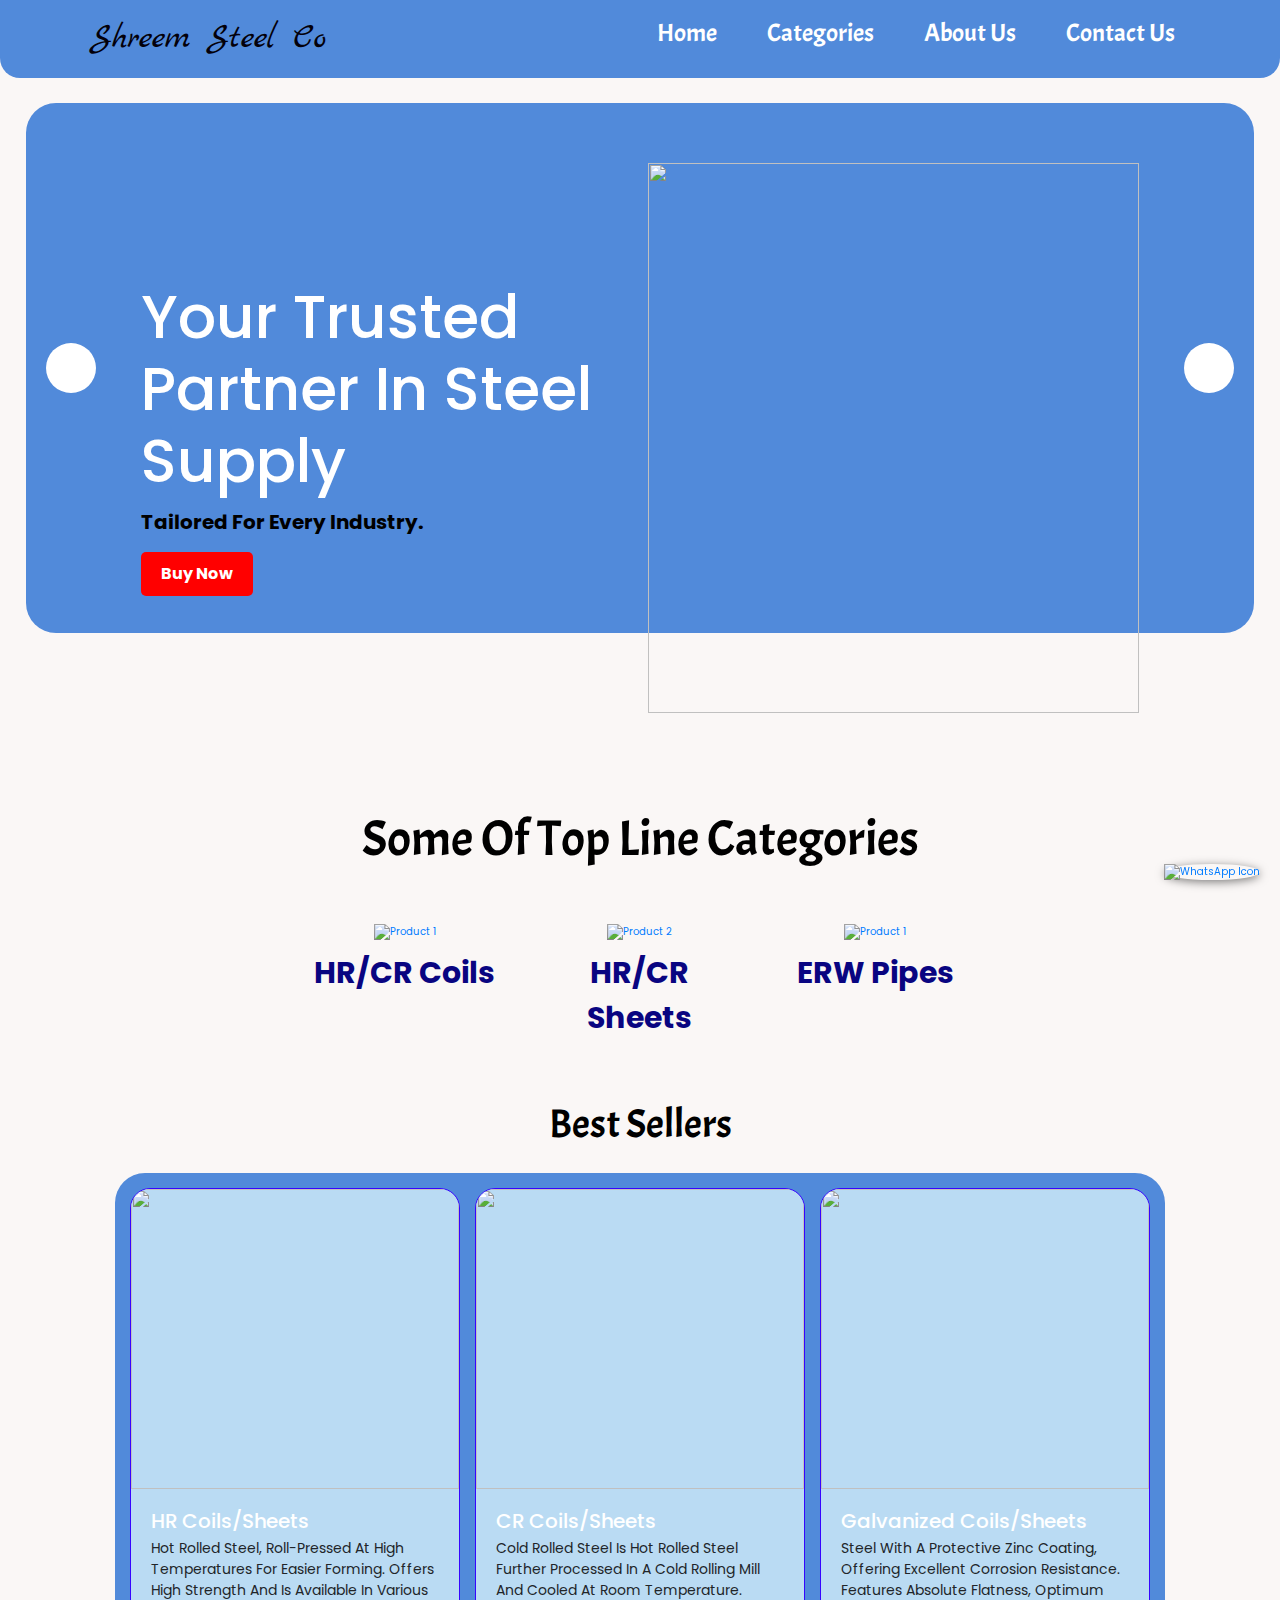
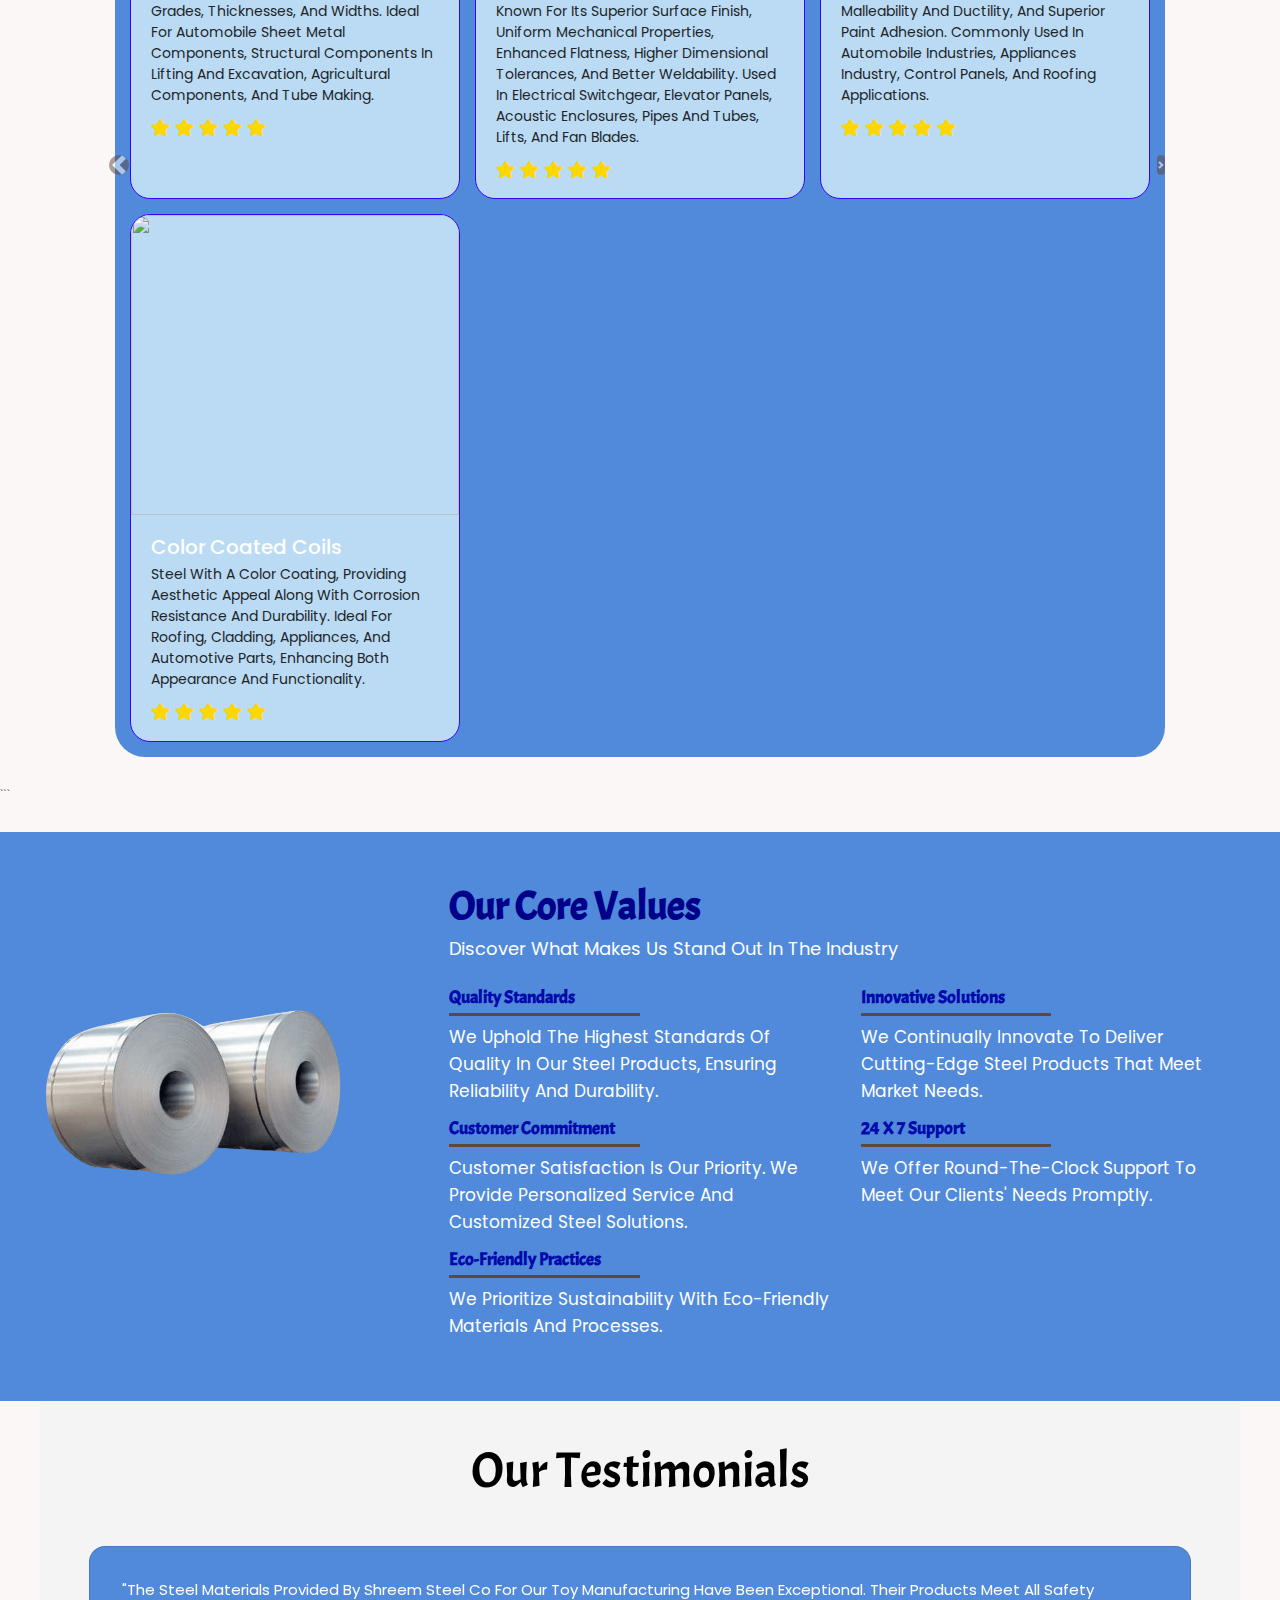
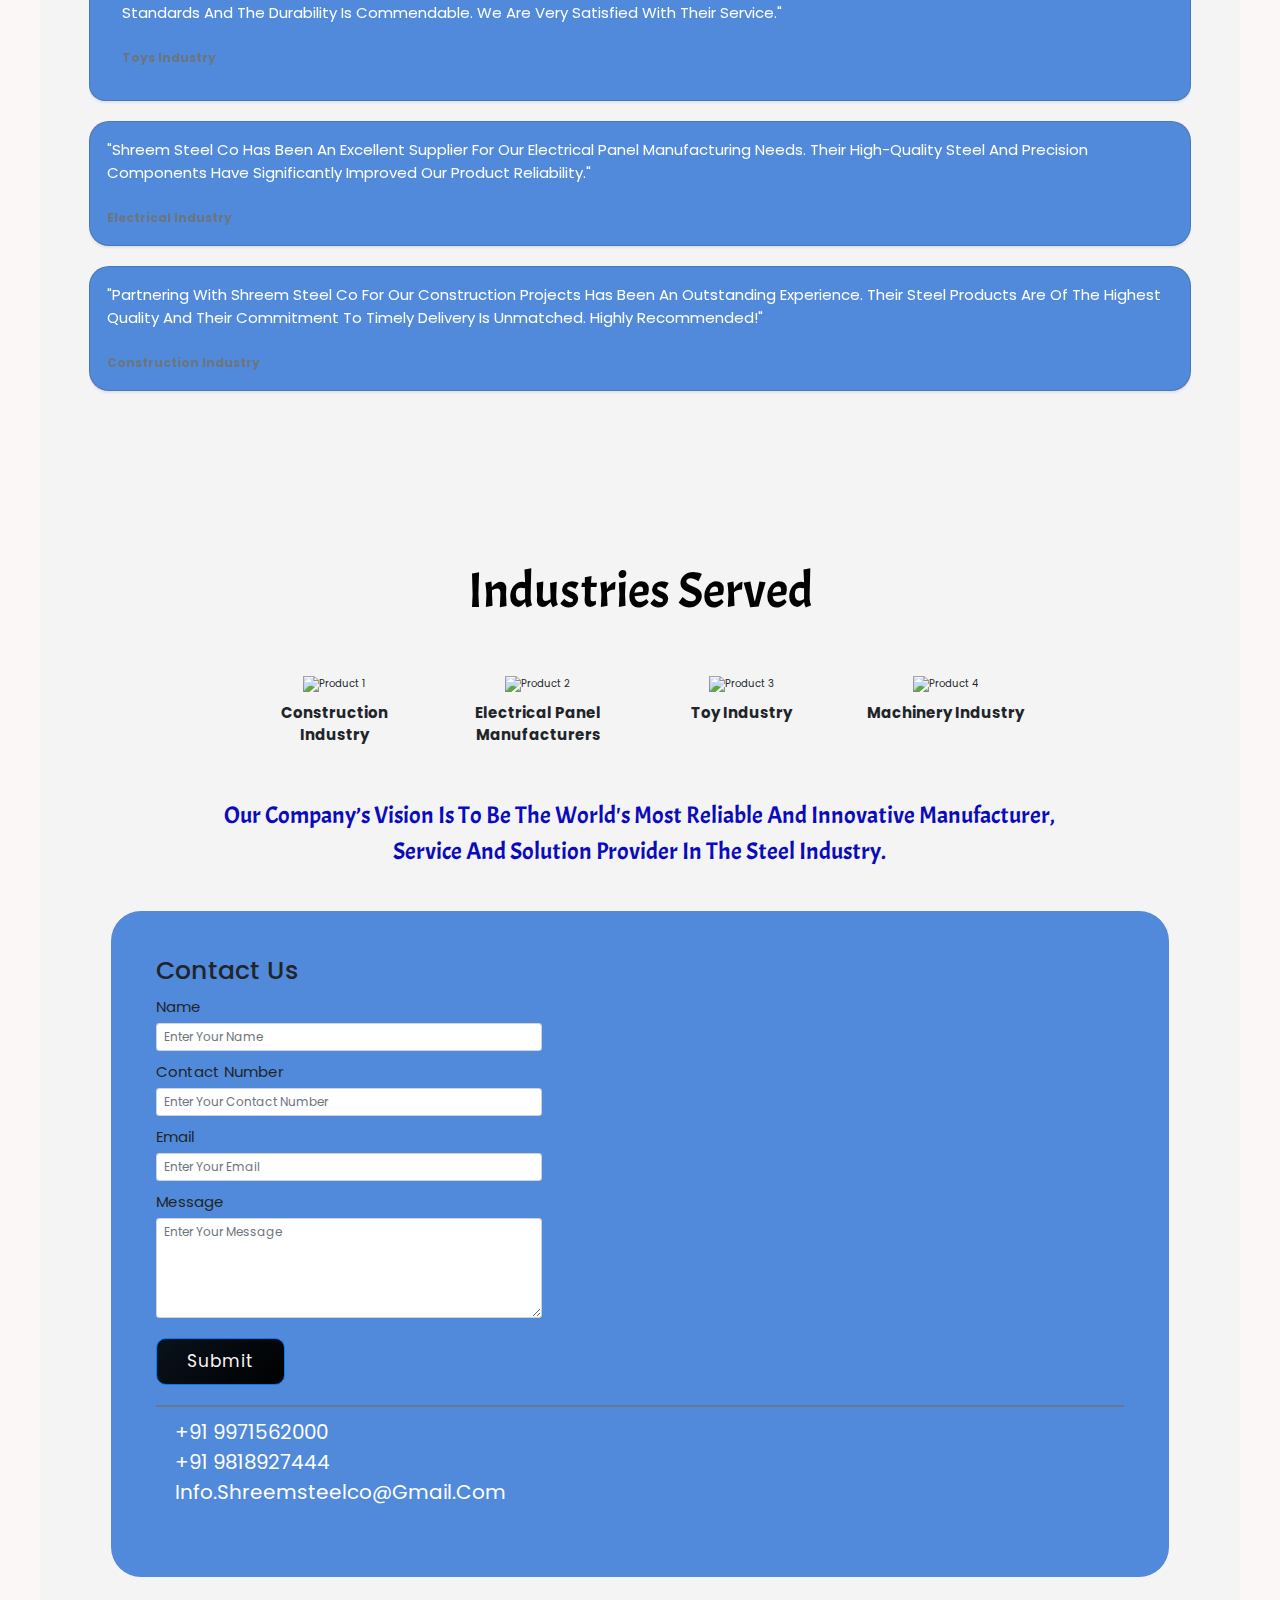
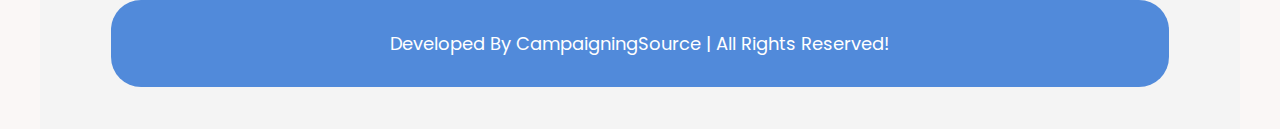
==== index.html @ aceac2ea "mostly" ====
<!DOCTYPE html>
<html lang="en">

<head>
    <meta charset="UTF-8">
    <meta http-equiv="X-UA-Compatible" content="IE=edge">
    <meta name="viewport" content="width=device-width, initial-scale=1.0">
    <title> Shreem Steel Co
    </title>


    <link rel="preconnect" href="https://fonts.googleapis.com">
    <link rel="preconnect" href="https://fonts.gstatic.com" crossorigin>
    <link href="https://fonts.googleapis.com/css2?family=Acme&family=Marck+Script&display=swap" rel="stylesheet">
    <link href="https://cdn.jsdelivr.net/npm/bootstrap@5.3.3/dist/css/bootstrap.min.css" rel="stylesheet"
        integrity="sha384-QWTKZyjpPEjISv5WaRU9OFeRpok6YctnYmDr5pNlyT2bRjXh0JMhjY6hW+ALEwIH" crossorigin="anonymous">
    <!-- remix icon cdn link  -->
    <link href="https://maxcdn.bootstrapcdn.com/bootstrap/4.5.2/css/bootstrap.min.css" rel="stylesheet">
    <link href="https://cdn.jsdelivr.net/npm/remixicon@4.3.0/fonts/remixicon.css" rel="stylesheet">
    <link rel="stylesheet" href="https://stackpath.bootstrapcdn.com/bootstrap/4.5.2/css/bootstrap.min.css">

    <!-- font awesome cdn link  -->
    <link rel="stylesheet" href="https://cdnjs.cloudflare.com/ajax/libs/font-awesome/5.15.4/css/all.min.css">

    <!-- custom css file link  -->
    <link rel="stylesheet" href="css/style.css">

</head>

<body>

    <!-- header section starts  -->

    <header class="header">
        <a href="index.html" class="navbar-brand marck-script-regular">
            Shreem Steel Co
        </a>

        <ul class="menu">
            <li class="menu-item acme-regular"><a href="./index.html">Home</a></li>

            <li class="menu-item acme-regular"><a href="#categories">Categories</a></li>
            <li class="menu-item acme-regular"><a href="./about.html">About Us</a></li>
            <li class="menu-item acme-regular"><a href="#contact">Contact Us</a></li>
        </ul>
        <!-- Navbar -->
    </header>




    <!-- navbar end  -->





    <!-- home section starts  -->

    <section class="home">
        <div class="slides-container">

            <div class="slide active">

                <div class="content">
                    <h3>Your Trusted Partner in Steel Supply</h3>
                    <p>Tailored for every industry.</p>
                    <a href="https://wa.link/p871fg" target="_blank" rel="noopener noreferrer" class="btnby">Buy Now</a>
                </div>
                <div class="image">
                    <img src="images/H1.png" alt="" width="250px" height="550px" class="card-image">
                </div>
            </div>

            <div class="slide">
                <div class="content">

                    <h3>Innovative Steel Solutions for Every Industry</h3>
                    <p>30+ years of trusted supply</p>
                    <a href="https://wa.link/p871fg" target="_blank" rel="noopener noreferrer" class="btnby">Buy Now</a>
                </div>
                <div class="image">
                    <img src="images/H2.png" alt="" width="250px" height="550px" class="card-image">
                </div>
            </div>

        </div>

        <div id="slide-next" onclick="next()" class="ri-arrow-right-line"></div>
        <div id="slide-prev" onclick="prev()" class="ri-arrow-left-line"></div>
    </section>

    <!-- home section ends -->
    <section id="categories" class="categories" >
        <div class="containers" >
            <h1 style="color: #000000; font-size: 5rem;" class="text-center acme-regular">Some of top line Categories
            </h1>
            <div class="containers">
                <div class="categoryItems row">
                    <!-- Product 1 -->
                    <div class="col-lg-1-4 col-md-3 col-sm-6 product productB">
                        <a href="shop.html?category=HR/CR Coils">
                            <img src="images/Flat.png" alt="Product 1">
                            <div style="color: rgb(9, 5, 129) ; text-decoration: none;
font-size: 3rem;" class="product-name">HR/CR Coils </div>
                        </a>
                    </div>
                    <!-- Product 2 -->
                    <div class="col-lg-1-4 col-md-3 col-sm-6 product productB">
                        <a href="shop.html?category=HR/CR Sheets">
                            <img src="images/Finished.png" alt="Product 2">
                            <div style=" color: rgb(9, 5, 129);
font-size: 3rem;" class="product-name">HR/CR sheets
</div>
                        </a>
                    </div>
 <!-- Product 3-->
 <div class="col-lg-1-4 col-md-3 col-sm-6 product productB">
    <a href="shop.html?category=ERW Pipes">
        <img src="images/H1.png" alt="Product 1">
        <div style="color: rgb(9, 5, 129);
font-size: 3rem;" class="product-name">ERW Pipes</div>
    </a>
</div>
                </div>
            </div>
        </div>
    </section>




    <section class="products">
        <h1 style="color: #000000; font-size: 4rem; padding-bottom: 20px;" class="text-center acme-regular">Best Sellers
        </h1>
        <div id="carouselExample" class="carousel slide" data-bs-ride="carousel">
            <div class="carousel-inner">
                <div class="carousel-item active">
                    <div class="box-container">
                        <div class="box">
                            <div class="icons">
                                <a href="https://wa.link/p871fg" target="_blank" rel="noopener noreferrer"
                                    title="Buy Now!" class="ri-shopping-cart-line"></a>
                            </div>
                            <div class="image">
                                <img src="images/B2.jpg" alt="">
                            </div>
                            <div class="content">
                                <h3>HR Coils/Sheets</h3>
                                <p>Hot rolled steel, roll-pressed at high temperatures for easier forming. Offers high
                                    strength and is available in various grades, thicknesses, and widths. Ideal for
                                    automobile sheet metal components, structural components in lifting and excavation,
                                    agricultural components, and tube making.</p>
                                <div class="stars">
                                    <i class="fas fa-star"></i>
                                    <i class="fas fa-star"></i>
                                    <i class="fas fa-star"></i>
                                    <i class="fas fa-star"></i>
                                    <i class="fas fa-star"></i>
                                </div>
                            </div>
                        </div>
                        <div class="box">
                            <div class="icons">
                                <a href="https://wa.link/p871fg" target="_blank" rel="noopener noreferrer"
                                    title="Buy Now!" class="ri-shopping-cart-line"></a>
                            </div>
                            <div class="image">
                                <img src="images/B4.png" alt="">
                            </div>
                            <div class="content">
                                <h3>CR Coils/Sheets</h3>
                                <p>Cold rolled steel is hot rolled steel further processed in a cold rolling mill and
                                    cooled at room temperature. Known for its superior surface finish, uniform
                                    mechanical properties, enhanced flatness, higher dimensional tolerances, and better
                                    weldability. Used in electrical switchgear, elevator panels, acoustic enclosures,
                                    pipes and tubes, lifts, and fan blades.</p>
                                <div class="stars">
                                    <i class="fas fa-star"></i>
                                    <i class="fas fa-star"></i>
                                    <i class="fas fa-star"></i>
                                    <i class="fas fa-star"></i>
                                    <i class="fas fa-star"></i>
                                </div>
                            </div>
                        </div>
                        <div class="box">
                            <div class="icons">
                                <a href="https://wa.link/p871fg" target="_blank" rel="noopener noreferrer"
                                    title="Buy Now!" class="ri-shopping-cart-line"></a>
                            </div>
                            <div class="image">
                                <img src="images/B8.jpg" alt="">
                            </div>
                            <div class="content">
                                <h3>Galvanized Coils/Sheets</h3>
                                <p>Steel with a protective zinc coating, offering excellent corrosion resistance.
                                    Features absolute flatness, optimum malleability and ductility, and superior paint
                                    adhesion. Commonly used in automobile industries, appliances industry, control
                                    panels, and roofing applications.</p>
                                <div class="stars">
                                    <i class="fas fa-star"></i>
                                    <i class="fas fa-star"></i>
                                    <i class="fas fa-star"></i>
                                    <i class="fas fa-star"></i>
                                    <i class="fas fa-star"></i>
                                </div>
                            </div>
                        </div>
                        <div class="box">
                            <div class="icons">
                                <a href="https://wa.link/p871fg" target="_blank" rel="noopener noreferrer"
                                    title="Buy Now!" class="ri-shopping-cart-line"></a>
                            </div>
                            <div class="image">
                                <img src="images/B6.jpg" alt="">
                            </div>
                            <div class="content">
                                <h3>Color Coated Coils</h3>
                                <p>Steel with a color coating, providing aesthetic appeal along with corrosion
                                    resistance and durability. Ideal for roofing, cladding, appliances, and automotive
                                    parts, enhancing both appearance and functionality.</p>
                                <div class="stars">
                                    <i class="fas fa-star"></i>
                                    <i class="fas fa-star"></i>
                                    <i class="fas fa-star"></i>
                                    <i class="fas fa-star"></i>
                                    <i class="fas fa-star"></i>
                                </div>
                            </div>
                        </div>
                    </div>
                </div>
                <div class="carousel-item">
                    <div class="box-container">
                        <div class="box">
                            <div class="icons">
                                <a href="https://wa.link/p871fg" target="_blank" rel="noopener noreferrer"
                                    title="Buy Now!" class="ri-shopping-cart-line"></a>
                            </div>
                            <div class="image">
                                <img src="images/B5.jpg" alt="">
                            </div>
                            <div class="content">
                                <h3>MS ERW Tubes/Pipes</h3>
                                <p>Mild Steel Electric Resistance Welded tubes/pipes. Used in oil and gas transport,
                                    automotive components, construction, water and sewage systems, and general
                                    engineering. Offers strength, durability, cost-efficiency, versatility, and
                                    manufacturing efficiency.</p>
                                <div class="stars">
                                    <i class="fas fa-star"></i>
                                    <i class="fas fa-star"></i>
                                    <i class="fas fa-star"></i>
                                    <i class="fas fa-star"></i>
                                    <i class="fas fa-star"></i>
                                </div>
                            </div>
                        </div>
                        <div class="box">
                            <div class="icons">
                                <a href="https://wa.link/p871fg" target="_blank" rel="noopener noreferrer"
                                    title="Buy Now!" class="ri-shopping-cart-line"></a>
                            </div>
                            <div class="image">
                                <img src="images/B9.jpg" alt="">
                            </div>
                            <div class="content">
                                <h3>CR ERW Tubes/Pipes</h3>
                                <p>Cold Rolled Electric Resistance Welded tubes/pipes, similar to MS ERW tubes/pipes.
                                    Applications span across various industries, providing reliability and durability
                                    for a range of uses.</p>
                                <div class="stars">
                                    <i class="fas fa-star"></i>
                                    <i class="fas fa-star"></i>
                                    <i class="fas fa-star"></i>
                                    <i class="fas fa-star"></i>
                                    <i class="fas fa-star"></i>
                                </div>
                            </div>
                        </div>
                        <div class="box">
                            <div class="icons">
                                <a href="https://wa.link/p871fg" target="_blank" rel="noopener noreferrer"
                                    title="Buy Now!" class="ri-shopping-cart-line"></a>
                            </div>
                            <div class="image">
                                <img src="images/B10.jpg" alt="">
                            </div>
                            <div class="content">
                                <h3>Wire Rods</h3>
                                <p>Long steel products rolled from billets, offering versatility, strength, and ease of
                                    fabrication. Used in construction, manufacturing, automotive, and general
                                    engineering applications.</p>
                                <div class="stars">
                                    <i class="fas fa-star"></i>
                                    <i class="fas fa-star"></i>
                                    <i class="fas fa-star"></i>
                                    <i class="fas fa-star"></i>
                                    <i class="fas fa-star"></i>
                                </div>
                            </div>
                        </div>
                        <div class="box">
                            <div class="icons">
                                <a href="https://wa.link/p871fg" target="_blank" rel="noopener noreferrer"
                                    title="Buy Now!" class="ri-shopping-cart-line"></a>
                            </div>
                            <div class="image">
                                <img src="images/B11.jpg" alt="">
                            </div>
                            <div class="content">
                                <h3>TMT Bars</h3>
                                <p>Thermo-Mechanically Treated bars used in construction and infrastructure projects.
                                    Known for their high strength, flexibility, and corrosion resistance, making them
                                    ideal for critical structural applications.</p>
                                <div class="stars">
                                    <i class="fas fa-star"></i>
                                    <i class="fas fa-star"></i>
                                    <i class="fas fa-star"></i>
                                    <i class="fas fa-star"></i>
                                    <i class="fas fa-star"></i>
                                </div>
                            </div>
                        </div>
                    </div>
                </div>
            </div>
            <button class="carousel-control-prev" type="button" data-bs-target="#carouselExample" data-bs-slide="prev">
                <span style="margin-left: -15rem; background-color: #5e473e; border-radius: 16px;"
                    class="carousel-control-prev-icon" aria-hidden="true"></span>
                <span class="visually-hidden">Previous</span>
            </button>
            <button class="carousel-control-next" type="button" data-bs-target="#carouselExample" data-bs-slide="
    
    next">
                <span style="margin-left: 15rem; background-color: #5e473e; border-radius: 16px;"
                    class="carousel-control-next-icon" aria-hidden="true"></span>
                <span class="visually-hidden">Next</span>
            </button>
        </div>
    </section>
    ```

    <!---------Why us------->

    <div class="container-fluid why-us-section">
        <div class="row">
            <div class="col-md-4 why-us-image">
                <img src="/images/core.png" alt="Why Us Image" class="img-fluid">
            </div>
            <div class="col-md-8 about-text">
                <h2 class="acme-regular" style="color: darkblue;">Our Core Values</h2>
                <p>Discover what makes us stand out in the industry</p>
                <div class="row">
                    <div class="col-sm-6 point">
                        <div class="highlight">Quality Standards
                        </div>
                        <div class="highlight-line"></div>
                        <div class="description">We uphold the highest standards of quality in our steel products,
                            ensuring reliability and durability.

                        </div>
                    </div>
                    <div class="col-sm-6 point">
                        <div class="highlight">Innovative Solutions
                        </div>
                        <div class="highlight-line"></div>
                        <div class="description">We continually innovate to deliver cutting-edge steel products that
                            meet market needs.

                        </div>
                    </div>
                    <div class="col-sm-6 point">
                        <div class="highlight">Customer Commitment
                        </div>
                        <div class="highlight-line"></div>
                        <div class="description">Customer satisfaction is our priority. We provide personalized service
                            and customized steel solutions.



                        </div>
                    </div>
                    <div class="col-sm-6 point">
                        <div class="highlight">24 X 7 Support</div>
                        <div class="highlight-line"></div>
                        <div class="description">We offer round-the-clock support to meet our clients' needs promptly.


                        </div>
                    </div>
                    <div class="col-sm-6 point">
                        <div class="highlight">Eco-Friendly Practices
                        </div>
                        <div class="highlight-line"></div>
                        <div class="description">We prioritize sustainability with eco-friendly materials and processes.










                        </div>
                    </div>
                </div>
            </div>
        </div>
    </div>





    <!---------Testonomial------>
    <div style=" padding: 2%;" class="container testimonialCarousel py-3">
        <h1 style="color: #000000; font-size: 5rem;" class="text-center acme-regular p-5">Our Testimonials</h1>
        <div style="padding: 2%;" class="container testimonialCarousel py-3">
            <div id="testimonialCarousel" class="carousel slide" data-bs-ride="carousel">
                <div class="carousel-inner testimonial-carousel">
                    <div class="carousel-item active">
                        <div class="card shadow-sm rounded-6">
                            <div class="quotes display-2 text-body-tertiary">
                                <i class="bi bi-quote"></i>
                            </div>
                            <div class="card-body">
                                <p class="card-text">"The steel materials provided by Shreem Steel Co for our toy manufacturing have been exceptional. Their products meet all safety standards and the durability is commendable. We are very satisfied with their service."</p>
                                <div class="d-flex align-items-center pt-4">
                                    <div>
                                        <span class="text-secondary"style="color: #ffffff;font-weight: bold ;font-size: 12px;">Toys Industry</span>
                                    </div>
                                </div>
                            </div>
                        </div>
                        <div class="card shadow-sm rounded-5 p-2">
                            <div class="quotes display-2 text-body-tertiary">
                                <i class="bi bi-quote"></i>
                            </div>
                            <div class="card-body">
                                <p class="card-text">"Shreem Steel Co has been an excellent supplier for our electrical panel manufacturing needs. Their high-quality steel and precision components have significantly improved our product reliability."</p>
                                <div class="d-flex align-items-center pt-4">
                                    <div>
                                        <span class="text-secondary" style="color: #ffffff;font-weight: bold ;font-size: 12px;">Electrical Industry</span>
                                    </div>
                                </div>
                            </div>
                        </div>
                        <div class="card shadow-sm rounded-5 p-2">
                            <div class="quotes display-2 text-body-tertiary">
                                <i class="bi bi-quote"></i>
                            </div>
                            <div class="card-body">
                                <p class="card-text">"Partnering with Shreem Steel Co for our construction projects has been an outstanding experience. Their steel products are of the highest quality and their commitment to timely delivery is unmatched. Highly recommended!"</p>
                                <div class="d-flex align-items-center pt-4">
                                    <div>
                                        <span class="text-secondary"style="color: #ffffff;font-weight: bold ;font-size: 12px;">Construction Industry</span>
                                    </div>
                                </div>
                            </div>
                        </div>
                    </div>
    
                  
                 
              
            </div>
        </div>
    

        <section id="categories" class="categories">
            <div class="containers">
                <h1 style="color: #000000; font-size: 5rem;" class="text-center acme-regular">Industries Served
                </h1>

                <div class="containers">
                    <div class="categoryItems row">
                        <!-- Industry 1 -->
                        <div class="col-lg-1-4 col-md-3 col-sm-6 product productB">
                            <img src="image/icon/discount.png" alt="Product 1">
                            <div class="product-name">Construction Industry</div>
                        </div>
                        <!-- Industry 2 -->
                        <div class="col-lg-1-4 col-md-3 col-sm-6 product productB">
                            <img src="image/icon/supermaket.png" alt="Product 2">
                            <div class="product-name">Electrical Panel Manufacturers</div>
                        </div>
                        <!-- Industry 3 -->
                        <div class="col-lg-1-4 col-md-3 col-sm-6 product productA" data-url="commercial">
                            <img src="image/icon/sofa.png" alt="Product 3">
                            <div class="product-name">Toy Industry</div>
                        </div>
                        <!-- Industry 4 -->
                        <div class="col-lg-1-4 col-md-3 col-sm-6 product  productA" data-url="interior">
                            <img src="image/icon/bed.png" alt="Product 4">
                            <div class="product-name">Machinery Industry</div>
                        </div>


                    </div>
                </div>
        </section>


        <section style="padding: 0;" id="test">



            <div style="padding: 0;" class="container testimonial-section">
                <!-- <div class="row">
                    <div class="col-md-4 boxx">
                        <p class="acme-regular counter" data-limit="15">0+</p>
                        <h3 class="acme-regular">International Clients</h3>
                    </div>
                    <div class="col-md-4 boxx">
                        <p class="acme-regular counter" data-limit="5000">0+</p>
                        <h3 class="acme-regular">Customisable Designs</h3>
                    </div>
                    <div class="col-md-4 boxx">
                        <p class="acme-regular counter" data-limit="16">0+</p>
                        <h3 class="acme-regular">Years of Experience</h3>
                    </div>
                </div> -->
                <div class="row">
                    <div class="col-md-12 boxx">
                        <p style="font-size:24px; color: #0b0bbb;" class="acme-regular">Our Company’s vision is to be the world's most
                            reliable and innovative
                            manufacturer, service and solution provider in the steel industry.</p>
                    </div>
                </div>
            </div>
        </section>


        <!-- footer section start  -->
        <section style="padding: 3rem 3rem;" class="footer">
            <!----Contact us-->
            <div id="contact" class="container-fluid contact-section">
                <div class="row">
                    <div class="col-md-5 pb-3 set">
                        <h2 class="contact-heading">Contact Us</h2>
                        <form action="https://formspree.io/f/xnnavqen" method="POST">
                            <div class="form-group">
                                <label for="name">Name</label>
                                <input type="text" class="form-control" id="name" placeholder="Enter your name"
                                    name="Name">
                            </div>
                            <div class="form-group">
                                <label for="contact">Contact Number</label>
                                <input type="text" class="form-control" id="contact"
                                    placeholder="Enter your contact number" name="Contact">
                            </div>
                            <div class="form-group">
                                <label for="email">Email</label>
                                <input type="email" class="form-control" id="email" placeholder="Enter your email"
                                    name="Email">
                            </div>
                            <div class="form-group">
                                <label for="message">Message</label>
                                <textarea class="form-control" id="message" rows="5" placeholder="Enter your message"></textarea name="Message">
                        </div>
                        <button type="submit" class="btn btn-primary">Submit</button>
                    </form>
                </div>
         
                <div class="col-md-7 pb-4">
                    <div class="map-container">
                        <iframe src="https://www.google.com/maps/embed?pb=!1m18!1m12!1m3!1d3501.399295741523!2d77.45252347550138!3d28.647760575656424!2m3!1f0!2f0!3f0!3m2!1i1024!2i768!4f13.1!3m3!1m2!1s0x390cf1e244d01f19%3A0xae6484aedd3ea345!2s55%2C%20Loha%20Mandi%2C%20Bulandshahr%20Road%20Industrial%20Area%2C%20Ghaziabad%2C%20Uttar%20Pradesh%20201001!5e0!3m2!1sen!2sin!4v1722844724727!5m2!1sen!2sin" width="100%" height="100%" style="border:0;" allowfullscreen="" loading="lazy" referrerpolicy="no-referrer-when-downgrade"></iframe>
                    </div>
                </div>
            </div>
            <hr style="border: 1px solid #845f51;" class="opacity-50">
            <div class="row" style="padding: 0 2%;">
                <div class="col-md-6 downloads pb-3">
                    <a href="tel:+919971562000"><i class="ri-phone-line"></i>+91 9971562000 <br></a>
                    <a href="tel:+919818927444"><i class="ri-phone-line"></i>+91 9818927444 <br></a>

                    <a href="mailto:info.shreemsteelco@gmail.com"><i class="ri-mail-send-fill"></i>
                        info.shreemsteelco@gmail.com<br><br></a>
                

                </div>
                <!-- <div class="col-md-6 social">
                    <a href="https://www.facebook.com" target="_blank"><i class="ri-facebook-fill"></i></a>
                    <a href="https://x.com" target="_blank"><i class="ri-twitter-x-fill"></i></a>
                    <a href="https://instagram.com" target="_blank"><i class="ri-instagram-fill"></i></a>
                    <a href="https://linkedin.com" target="_blank"><i class="ri-linkedin-fill"></i></a>
                    <a href="https://pinterest.com" target="_blank"><i class="ri-pinterest-fill"></i></a>
                </div> -->
            </div>
        </div>
    </section>

    <section class="credit">
        Developed by CampaigningSource | all rights reserved!
    </section>
    <!-- footer section end  -->

    <div class="whatsapp-button bi">
        <a href="https://wa.link/p871fg
        " target="_blank" rel="noopener noreferrer">
            <img src="./image/whatsapp.png" alt="WhatsApp Icon" />
        </a>
    </div>
    </div>
    <script src="https://cdn.jsdelivr.net/npm/@popperjs/core@2.11.5/dist/umd/popper.min.js" integrity="sha384-KyZXEAg3QhqLMpG8r+8fhAXLRgyHhl04p6Xk+YJ1l6oVpITnFfV4W9aj74CNUKip" crossorigin="anonymous"></script>
    <script src="https://cdn.jsdelivr.net/npm/bootstrap@5.1.3/dist/js/bootstrap.min.js" integrity="sha384-QJHtvGhmr9JbTtI/0pNXBlr9tNdCbwF1F5b2RjQf9TFb0n5b5t5PaZNRyN+PpGFK" crossorigin="anonymous"></script>
    
  


    <!-- custom js file link -->
    <script>
        const counters = document.querySelectorAll('.counter');
        let hasAnimated = 0;

        function animateCounter(counter) {
            const limit = counter.dataset.limit;
            if (limit < counter.textContent) {
                hasAnimated++;
                return;
            }
            let currentCount = parseInt(counter.textContent);
            let rate = 1;
            let intervalTime = 150;

            // adjust the interval time based on the limit
            if (limit > 1000) {
                intervalTime = 1; // faster animation for larger numbers
                rate = 10;
            }

            const interval = setInterval(() => {
                if (currentCount >= limit) {
                    clearInterval(interval);
                    return;
                }
                if (rate == 1) {
                    currentCount++;
                } else {
                    currentCount += rate;
                }

                counter.textContent = currentCount + '+';
            }, intervalTime);
        }

        document.addEventListener('DOMContentLoaded', () => {
            document.addEventListener('scroll', throttle(() => {
                if (hasAnimated < 3) {
                    counters.forEach((counter) => {
                        const rect = counter.getBoundingClientRect();
                        if (rect.top <= window.innerHeight && rect.bottom >= 0) {
                            animateCounter(counter);
                            hasAnimated = true; // set flag to true after first animation
                        }
                    });
                }
            }, 100)); // throttle scroll event to 100ms
        });

        function throttle(fn, delay) {
            let timeoutId;
            return function () {
                if (!timeoutId) {
                    timeoutId = setTimeout(() => {
                        fn.apply(this, arguments);
                        timeoutId = null;
                    }, delay);
                }
            };
        }

        const header = document.querySelector('.header');
        let lastScrollTop = 0;

        window.addEventListener('scroll', () => {
            const scrollTop = window.pageYOffset || document.documentElement.scrollTop;
            if (scrollTop > lastScrollTop) {
                header.classList.remove('sticky');
                header.classList.add('not-sticky');
            } else {
                header.classList.add('sticky');
                header.classList.remove('not-sticky');
            }
            lastScrollTop = scrollTop;
        });

        let slides = document.querySelectorAll('.home .slides-container .slide');
        let index = 0;

        function next() {
            slides[index].classList.remove('active');
            index = (index + 1) % slides.length;
            slides[index].classList.add('active');
        }

        function prev() {
            slides[index].classList.remove('active');
            index = (index - 1 + slides.length) % slides.length;
            slides[index].classList.add('active');
        }
    </script>
    <script>
        document.querySelectorAll('.year-container').forEach(item => {
            item.addEventListener('click', function () {
                // Highlight the clicked year
                document.querySelectorAll('.year-container .dot').forEach(dot => {
                    dot.classList.remove('highlighted');
                });
                this.querySelector('.dot').classList.add('highlighted');

                // Change carousel item
                let year = this.getAttribute('data-year');
                let carousel = new bootstrap.Carousel(document.getElementById('carouselExampleFade'));
                document.querySelectorAll('.carousel-item').forEach(carouselItem => {
                    if (carouselItem.getAttribute('data-year') === year) {
                        carousel.to([...carouselItem.parentNode.children].indexOf(carouselItem));
                    }
                });
            });
        });
        // Add event listener to carousel
        document.getElementById('carouselExampleFade').addEventListener('slid.bs.carousel', function () {
            let currentCarouselItem = this.querySelector('.carousel-item.active');
            let year = currentCarouselItem.getAttribute('data-year');
            document.querySelectorAll('.year-container').forEach(yearContainer => {
                if (yearContainer.getAttribute('data-year') === year) {
                    document.querySelectorAll('.year-container .dot').forEach(dot => {
                        dot.classList.remove('highlighted');
                    });
                    yearContainer.querySelector('.dot').classList.add('highlighted');
                }
            });
        });

        const multipleItemCarousel = document.querySelector("#testimonialCarousel");

        if (window.matchMedia("(min-width:576px)").matches) {
            const carousel = new bootstrap.Carousel(multipleItemCarousel, {
                interval: false,
            });

            const carouselInner = multipleItemCarousel.querySelector(".carousel-inner");
            const carouselItems = multipleItemCarousel.querySelectorAll(".carousel-item");
            const carouselControlNext = multipleItemCarousel.querySelector(".carousel-control-next");
            const carouselControlPrev = multipleItemCarousel.querySelector(".carousel-control-prev");

            let carouselWidth = carouselInner.scrollWidth;
            let cardWidth = carouselItems[0].offsetWidth;
            let scrollPosition = 0;

            carouselControlNext.addEventListener("click", function () {
                if (scrollPosition < carouselWidth - cardWidth * 3) {
                    console.log("next");
                    scrollPosition += cardWidth;
                    carouselInner.scrollTo({ left: scrollPosition, behavior: "smooth" });
                }
            });

            carouselControlPrev.addEventListener("click", function () {
                if (scrollPosition > 0) {
                    scrollPosition -= cardWidth;
                    carouselInner.scrollTo({ left: scrollPosition, behavior: "smooth" });
                }
            });
        } else {
            multipleItemCarousel.classList.add("slide");
        }

        // Get all product divs
        const productDivs = document.querySelectorAll('.productA');
        const whatsapp = document.querySelectorAll('.productB');

        // Add event listener to each product div
        productDivs.forEach((div) => {
            div.addEventListener('click', (event) => {
                // Get the product URL from the div (e.g. from a data attribute)
                const productUrl = div.getAttribute('data-url');

                // Redirect to the product URL
                window.location.href = "./shop.html?category=" + productUrl;
            });
        });
        // Add event listener to each product div
        whatsapp.forEach((div) => {
            div.addEventListener('click', (event) => {

                // Redirect to the product URL
                window.open("https://wa.link/p871fg", "_blank");
            });
        });

        // Initialize the carousel
        $('#carouselExample').carousel({
            interval: 2000, // adjust the interval to fit your needs
            pause: "hover"
        });

        // Make the carousel continuous
        $('#carouselExample').on('slid.bs.carousel', function () {
            var $this = $(this);
            var $items = $this.find('.carousel-item');
            var currentIndex = $this.find('.carousel-item.active').index();
            var nextIndex = currentIndex + 1;
            if (nextIndex >= $items.length) {
                nextIndex = 0;
            }
            $items.eq(nextIndex).addClass('active');
            $items.eq(currentIndex).removeClass('active');
        });
    </script>
    <script src="js/script.js" defer></script>
    <script src="https://code.jquery.com/jquery-3.5.1.min.js"></script>
    <script src="https://code.jquery.com/jquery-3.5.1.slim.min.js"></script>
    <script src="https://cdn.jsdelivr.net/npm/@popperjs/core@2.9.3/dist/umd/popper.min.js"></script>
    <script src="https://maxcdn.bootstrapcdn.com/bootstrap/4.5.2/js/bootstrap.min.js"></script>
</body>

</html>
---- css/style.css ----
@import url("https://fonts.googleapis.com/css2?family=Poppins:wght@100;200;300;400;500&display=swap");

* {
  font-family: "Poppins", sans-serif;
  margin: 0;
  padding: 0;
  -webkit-box-sizing: border-box;
  box-sizing: border-box;
  outline: none;
  border: none;
  text-decoration: none;
  text-transform: capitalize;
  -webkit-transition: 0.2s linear;
  transition: 0.2s linear;
}

body {
  background-color: #faf7f6;
}

html {
  font-size: 62.5%;
  overflow-x: hidden;
}

html::-webkit-scrollbar {
  width: 1rem;
}

html::-webkit-scrollbar-track {
  background: #eae0dc;
}

html::-webkit-scrollbar-thumb {
  background: #09121b
;
}

section {
  padding: 3rem 9%;
}

.heading {
  background-color: #e1cec7;
  display: -webkit-box;
  display: -ms-flexbox;
  display: flex;
  -webkit-box-align: center;
  -ms-flex-align: center;
  align-items: center;
  -webkit-box-pack: justify;
  -ms-flex-pack: justify;
  justify-content: space-between;
  padding-top: 5rem;
  padding-bottom: 5rem;
  margin: 2%;
  border-radius: 3rem;
}

.heading h3 {
  font-size: 2.5rem;
  text-transform: uppercase;
  color: white;

}/* General container styling */
.container {
  max-width: 1200px;
  margin: 0 auto;
  padding: 20px;
}

/* Carousel container styling */
.testimonialCarousel {
  padding: 2%;
  background-color: #f4f4f4;
}

/* Carousel inner container styling */
.carousel-inner {
  display: flex;
  justify-content: space-between;
  gap: 20px;
}

/* Individual card styling */
.card {
  background-color: #518ada;
  color: white;
  border-radius: 15px;
  box-shadow: 0 4px 8px rgba(0, 0, 0, 0.1);
  flex: 1;
  transition: transform 0.3s ease-in-out;
}

.card:hover {
  transform: translateY(-10px);
}

/* Quote icon styling */
.quotes {
  font-size: 40px;
  color: #d3e0ff;
}

/* Card body styling */
.card-body {
  text-align: left;
}

/* Card text styling */
.card-text {
  font-size: 16px;
  line-height: 1.6;
  margin-bottom: 10px;
}

/* Image and industry text styling */
.card-body img {
  border-radius: 50%;
  width: 60px;
  height: 60px;
  margin-right: 10px;
}

.card-body .text-secondary {
  font-size: 14px;
  color: #d3e0ff;
}

/* Responsive design */
@media (max-width: 768px) {
  .carousel-inner {
      flex-direction: column;
  }

 
}


.boxx {
  display: flex;
  justify-content: center; /* Centers the content horizontally */
  align-items: center; /* Centers the content vertically if needed */
  text-align: center; /* Centers the text inside the box */
  padding: 20px; /* Adds some padding for spacing */
  margin: 0 auto; /* Ensures the element stays in the center */
}

.boxx p {
  font-size: 24px;
  color: #0b0bbb;
  max-width: 80%; /* Limits the width of the text to keep it readable on larger screens */
  margin: 0; /* Removes any default margin */
}

.heading p {
  font-size: 2rem;
  color: #31231e;
}

.heading p a {
  color: white;

}

.heading p a:hover {
  color: #7d9ac4;
}

.title {
  display: -webkit-box;
  display: -ms-flexbox;
  display: flex;
  -webkit-box-align: center;
  -ms-flex-align: center;
  align-items: center;
  -webkit-box-pack: justify;
  -ms-flex-pack: justify;
  justify-content: space-between;
  margin-bottom: 3rem;
  border-bottom: 0.1rem solid #5e473e;
  padding-bottom: 1.5rem;
}

.title span {
  font-size: 2.5rem;
  color: white;

}

.title a {
  font-size: 1.5rem;
  color: ##09121b
;
}

.title a:hover {
  transform: translateX(-3px);
  color: #0b0bbb;
}

.btn {
  display: inline-block;
  margin-top: 1rem;
  padding: 1rem 3rem;
  font-size: 1.7rem;
  letter-spacing: 1px;
  background: linear-gradient(135deg, #09121b
, #000000);
  color: #faf7f6;
  cursor: pointer;
  border-radius: 1rem;
}

.btn:hover {
  letter-spacing: 2px;
  background: linear-gradient(135deg, #161896, #09121b
);
}

/* header section start */

.header {
  padding: 0.5rem 7%;
  position: -webkit-sticky;
  position: sticky;
  top: 0;
  left: 0;
  right: 0;
  z-index: 101;
  background: #518ada




;
  display: -webkit-box;
  display: -ms-flexbox;
  display: flex;
  -webkit-box-align: center;
  -ms-flex-align: center;
  align-items: center;
  -webkit-box-pack: justify;
  -ms-flex-pack: justify;
  justify-content: space-between;
  border-radius: 0 0 2rem 2rem;
  transition: top 0.5s; /* smooth transition */
  a {
    font-size: 3.5rem;
    img {
      width: 4rem;
      height: auto;
    }
  }
}

.header.sticky {
  top: 0;
}
.header.not-sticky {
  top: -100px; /* move the header out of view */
}

.header .logo {
  font-size: 2.5rem;
  color: white;

  font-weight: 500;
}

.header .logo i {
  padding-right: 0.3rem;
}

.header .search-form {
  height: 5rem;
  width: 50rem;
  border-radius: 0.75rem;
  background-color: transparent;
  overflow: hidden;
  display: -webkit-box;
  display: -ms-flexbox;
  display: flex;
  background: #518ada




;
  -webkit-box-align: center;
  -ms-flex-align: center;
  align-items: center;
  border: 0.1rem solid #caab9f;
}

.header .search-form input {
  height: 100%;
  width: 100%;
  padding: 0 1.2rem;
  font-size: 1.6rem;
  color: white;

  text-transform: none;
  background: transparent;
}

.header .search-form input::placeholder {
  color: white;

}

.header .search-form label {
  font-size: 2.2rem;
  padding-right: 1.7rem;
  cursor: pointer;
  color: white;

}

.header .search-form label:hover {
  color: #9e7464;
}

.header .icons {
  display: flex;
  align-items: center;
}

.header .icons div {
  margin-left: 2rem;
  font-size: 2.5rem;
  cursor: pointer;
  color: white;

}

.header .icons div:hover {
  color: #9e7464;
}

#search-btn {
  display: none;
}

/* header section end */

@-webkit-keyframes rotate {
  0% {
    -webkit-transform: rotate(360deg);
    transform: rotate(360deg);
    opacity: 0;
  }
}

@keyframes rotate {
  0% {
    -webkit-transform: rotate(360deg);
    transform: rotate(360deg);
    opacity: 0;
  }
}

#closer {
  position: fixed;
  top: 5rem;
  right: 4rem;
  font-size: 5rem;
  cursor: pointer;
  z-index: 10000;
  color: white;

  -webkit-animation: rotate 0.4s linear 0.4s backwards;
  animation: rotate 0.4s linear 0.4s backwards;
  display: none;
}

#closer:hover {
  color: #9e7464;
}

/* home page start */

.home {
  position: relative;
  margin: 2%;
  border-radius: 3rem;
  /* border-bottom-left-radius: 3rem;
  border-bottom-right-radius: 3rem; */
  background-color: #518ada
;
  height: 53rem;
  /* margin-top: -2%; */
}

.home .slides-container .slide {
  display: -webkit-box;
  display: -ms-flexbox;
  display: flex;
  -webkit-box-align: center;
  -ms-flex-align: center;
  align-items: center;
  -ms-flex-wrap: wrap;
  flex-wrap: wrap;
  gap: 1.5rem;
  display: none;
}

.home .slides-container .slide.active {
  display: -webkit-box;
  display: -ms-flexbox;
  display: flex;
}

.home .slides-container .slide .content {
  -webkit-box-flex: 1;
  -ms-flex: 1 1 40rem;
  flex: 1 1 40rem;
  -webkit-animation: fadeLeft 0.4s linear 0.4s backwards;
  animation: fadeLeft 0.4s linear 0.4s backwards;
}

.home .slides-container .slide .content span {
  font-size: 2.5rem;
  color: #09121b
;
}

.home .slides-container .slide .content h3 {
  font-size: 6rem;
  color: white;

}
/* Button Styles */
.btnby {
  display: inline-block;
  padding: 10px 20px;
  font-size: 16px;
  font-weight: bold;
  color: white;
  background-color: #FF0000; /* Bright Red */
  text-align: center;
  text-decoration: none;
  border-radius: 5px;
  transition: background-color 0.3s ease; /* Smooth transition for hover effect */
}

.btnby:hover {
  background-color: #FF6666; /* Lightish Red on hover */
  color: black;
  text-decoration: none;
}


.home .slides-container .slide .content p {
  font-size: 2rem;
  color: #000000;
  padding: 0.5rem 0;
  font-weight: bolder;
  /* line-height: 2; */
}

.home .slides-container .slide .image {
  -webkit-box-flex: 1;
  -ms-flex: 1 1 40rem;
  flex: 1 1 40rem;
  padding: 3rem 0;
}

.home .slides-container .slide .image img {
  width: 100%;
  -webkit-animation: fadeOut 0.4s linear;
  animation: fadeOut 0.4s linear;
}

.home #slide-next,
.home #slide-prev {
  position: absolute;
  top: 50%;
  -webkit-transform: translateY(-50%);
  transform: translateY(-50%);
  height: 5rem;
  width: 5rem;
  line-height: 5rem;
  font-size: 3rem;
  text-align: center;
  color: 29517a;
  background: #ffffff;
  cursor: pointer;
  border-radius: 50%;
}

.home #slide-next:hover,
.home #slide-prev:hover {
  background: #29517a;
  color: #ffffff;
}

.home #slide-next {
  right: 2rem;
}

.home #slide-prev {
  left: 2rem;
}

/* ---- banner section ---- */

.banner-container {
  display: -ms-grid;
  display: grid;
  -ms-grid-columns: (minmax(30rem, 1fr)) [auto-fit];
  grid-template-columns: repeat(auto-fit, minmax(30rem, 1fr));
  gap: 1.5rem;
}

.banner-container .banner {
  height: 25rem;
  overflow: hidden;
  position: relative;
  border-radius: 3rem;
}

.banner-container .banner img {
  height: 100%;
  width: 100%;
  -o-object-fit: cover;
  object-fit: cover;
}

.banner-container .banner:hover img {
  -webkit-transform: scale(1.2);
  transform: scale(1.2);
}

.banner-container .banner .content {
  position: absolute;
  top: 50%;
  left: 2rem;
  -webkit-transform: translateY(-50%);
  transform: translateY(-50%);
}

.banner-container .banner .content span {
  font-size: 1.7rem;
  color: #09121b
;
}

.banner-container .banner .content h3 {
  padding-top: 0.5rem;
  font-size: 2.2rem;
  color: white;

}

.banner-container .banner .content .btn {
  padding: 0.7rem 2.5rem;
}

/* home page end */

/* shop page start */

/* ---- categories ---- */

.category .box-container {
  display: -ms-grid;
  display: grid;
  -ms-grid-columns: (minmax(16rem, 1fr)) [auto-fit];
  grid-template-columns: repeat(auto-fit, minmax(16rem, 1fr));
  gap: 1.5rem;
}

.category .box-container .box {
  padding: 2rem;
  text-align: center;
  border-radius: 2rem;
  background: #518ada




;
}

.category .box-container .box:hover {
  box-shadow: rgba(0, 0, 0, 0.1) 0px 4px 12px;
}

.category .box-container .box:hover img {
  transform: translateY(-3px);
}

.category .box-container .box img {
  height: 6rem;
  margin-bottom: 1rem;
}

.category .box-container .box h3 {
  font-size: 1.7rem;
  color: white;

}

/* ---- product section ---- */

.products .box-container {
  display: -ms-grid;
  display: grid;
  -ms-grid-columns: (minmax(26rem, 1fr)) [auto-fit];
  grid-template-columns: repeat(auto-fit, minmax(26rem, 1fr));
  gap: 1.5rem;
  padding: 1.5rem;
  border-radius: 3rem;
  background-color: #518ada




;
}

.products .box-container .box {
  position: relative;
  background: #badbf3;
  overflow: hidden;
  border-radius: 2rem;
  border: 0.1rem solid #3604ff;
}

.products .box-container .box:hover .image img {
  -webkit-transform: scale(1.2);
  transform: scale(1.2);
}

.products .box-container .box:hover .icons {
  top: 0;
}

.products .box-container .box .icons {
  position: absolute;
  top: -100%;
  left: 0;
  height: 30rem;
  width: 100%;
  display: -webkit-box;
  display: -ms-flexbox;
  display: flex;
  -webkit-box-align: center;
  -ms-flex-align: center;
  align-items: center;
  -webkit-box-pack: center;
  -ms-flex-pack: center;
  justify-content: center;
  gap: 0.5rem;
  background: rgba(242, 242, 242, 0.7);
  z-index: 10;
}

.products .box-container .box .icons a {
  text-align: center;
  height: 5rem;
  line-height: 5rem;
  width: 5rem;
  background: #bed6e8;
  color: rgb(238, 244, 255);

  border-radius: 50%;
  font-size: 2rem;
  -webkit-box-shadow: 0 0.5rem 1rem rgba(0, 0, 0, 0.1);
  box-shadow: 0 0.5rem 1rem rgba(208, 201, 201, 0.1);
}

.products .box-container .box .icons a:hover {
  background: #419ad6;
  color: #ffffff;
}

.products .box-container .box .image {
  height: 30rem;
  width: 100%;
  overflow: hidden;
}

.products .box-container .box .image img {
  height: 100%;
  width: 100%;
  -o-object-fit: cover;
  object-fit: cover;
}

.products .box-container .box .content {
  padding: 1.5rem 2rem;
  p{
    font-size: 1.4rem;
  }
}

.products .box-container .box .content .price {
  font-size: 1.7rem;
  color: ##09121b
;
}

.products .box-container .box .content h3 {
  font-size: 2rem;
  color: white;

  padding: 0.5rem 0;
  margin-bottom: 0;
}

.products .box-container .box .content .stars {
  font-size: 1.7rem;
}

.products .box-container .box .content .stars i {
  color: gold;
}

.products .box-container .box .content .stars span {
  color: ##09121b
;
}

/* shop page end */

/* contact page start */

.contact {
  display: -webkit-box;
  display: -ms-flexbox;
  display: flex;
  -ms-flex-wrap: wrap;
  flex-wrap: wrap;
  padding: 3rem 0;
}

.contact form {
  padding: 3rem;
  margin: 2%;
  border-radius: 3rem;
  background: #518ada




;
  -webkit-box-flex: 1;
  -ms-flex: 1 1 40rem;
  flex: 1 1 40rem;
}

.contact form h3 {
  font-size: 3rem;
  padding-bottom: 1rem;
  color: white;

}

.contact form span {
  display: block;
  padding-bottom: 1rem;
  color: #ffffff
;
  font-size: 1.6rem;
}

.contact form .box {
  width: 100%;
  background: none;
  border-bottom: 0.1rem solid #5e473e;
  font-size: 1.6rem;
  color: white;

  text-transform: none;
  padding: 0.5rem 0;
  margin-bottom: 1rem;
}

.contact form textarea {
  height: 15rem;
  resize: none;
}

.contact .map {
  -webkit-box-flex: 1;
  -ms-flex: 1 1 40rem;
  flex: 1 1 40rem;
  width: 100%;
  margin: 2%;
  border-radius: 3rem;
}

/* contact page end */

/* responsive start */

@media screen and (max-width: 991px) {
  html {
    font-size: 55%;
  }
  header {
    padding: 2rem;
  }
  section {
    padding: 3rem 2rem;
  }
  .home {
    padding: 3rem 2rem;
  }
  .home #slide-next,
  .home #slide-prev {
    top: 95%;
  }
  .home #slide-prev {
    left: auto;
    right: 8rem;
  }
}

@media screen and (max-width: 768px) {
  #search-btn {
    display: inline-block;
  }
  .home .slides-container .slide .image {
    padding-top: 0;
  }
  .about-text {
    font-size: 1.6rem !important;
  }
  .header {
    padding: 1rem;
    padding-top: 0;
    padding-bottom: 0;
    flex-direction: column;
    a {
      font-size: 21px;
      img {
        width: 3.3rem;
      }
    }
  }
  .header .search-form {
    position: absolute;
    height: 8rem;
    top: -101%;
    left: 2%;
    right: 2.2%;
    /* width: 100%; */
    border-radius: 3rem 3rem 0.75rem 0.75rem;
    background: #ece0dc;
  }
  .header .search-form.active {
    top: 110%;
  }
  .categories {
    padding-left: 0 !important;
    padding-right: 0 !important;
    padding-top: 15rem !important;
    .product img {
      width: 100%;
    }
    .product-name {
      font-size: 8px;
    }
    .product-name:hover{
      text-decoration: none;
    }
    .containers {
      padding-left: 3% !important;
      padding-right: 3% !important;
      .categoryItems {
        justify-content: space-evenly !important;
      }
    }
  }
  .timeline {
    margin: 0px !important;
  }
}

@media screen and (max-width: 450px) {
  html {
    font-size: 50%;
  }
  .home .slides-container .slide .content h3 {
    font-size: 4rem;
  }
  .heading {
    -webkit-box-orient: vertical;
    -webkit-box-direction: normal;
    -ms-flex-flow: column;
    flex-flow: column;
    gap: 1rem;
  }
}

/* responsive end */

/* footer start */

.footer {
  margin: 2%;
  border-radius: 3rem;
  background: #518ada




;
}

.footer .box-container {
  display: -ms-grid;
  display: grid;
  -ms-grid-columns: (minmax(25rem, 1fr)) [auto-fit];
  grid-template-columns: repeat(auto-fit, minmax(25rem, 1fr));
  gap: 1.5rem;
}

.footer .box-container .box h3 {
  font-size: 2.2rem;
  color: white;

  padding: 1rem 0;
}

.footer .box-container .box p {
  font-size: 1.6rem;
  color: ##09121b
;
  padding: 1rem;
}

.footer .box-container .box a {
  font-size: 1.4rem;
  color: white;

  padding: 1rem 0;
  display: block;
  display: flex;
  align-items: center;
}

.footer .box-container .box a:hover {
  color: #9e7464;
}

.footer .box-container .box a:hover i {
  padding-right: 2rem;
}

.footer .box-container .box a i {
  padding-right: 0.5rem;
  color: white;

  font-size: 1.7rem;
}

.footer .box-container .box form input[type="email"] {
  width: 100%;
  padding: 1rem 1.2rem;
  font-size: 1.6rem;
  color: white;

  text-transform: none;
  margin: 0.7rem 0;
  background: transparent;
  border-radius: 0.75rem;
  border: 0.1rem solid #caab9f;
}

.footer .box-container .box form input[type="email"]::placeholder {
  color: white;

}

.credit {
  text-align: center;
  font-size: 2rem;
  color: white;

  background: #518ada




;
  margin: 2%;
  border-radius: 3rem;
}

/* footer end */

.categories {
  padding-top: 10rem;
  padding-right: 4%;
  padding-bottom: 0;
  padding-left: 4%;
  .containers {
    padding-top: 5rem;
    padding-right: 6%;
    padding-bottom: 0;
    padding-left: 6%;
    .categoryItems {
      justify-content: center;
    }
  }
}

.carousel-item {
  .card {
    border-radius: 16px;
    background-color: #518ada




;
    /* box-shadow: 5px 8px 15px #bfbfbf; */
    .card-header {
      /* background-color: #d2ae84c4; */
      border-top-left-radius: 16px;
      border-top-right-radius: 16px;
    }
    .card-footer {
      background-color: transparent;
      border-bottom-left-radius: 16px;
      border-bottom-right-radius: 16px;
      font-size: 1.5rem;
    }
    h5 {
      font-size: 2rem;
      color: white;

    }
    span{
      font-size: 1.3rem;
    }
    p {
      font-size: 1.5rem;
    }
  }
}

.contact-section {
  h2{
    font-size: 2.5rem !important;
  }
  label{
    font-size: 1.5rem;
  }
  input, textarea{
    font-size: 1.2rem;
  }
  .downloads {
    font-size: 2rem;
    a {
      margin-right: 3rem;
      color: #ffffff;
      text-decoration: none !important;
      &:hover {
        color: rgb(0, 0, 0);

      }
    }
    @media screen and (max-width: 768px) {
      font-size: 1.8rem;
      a{
        margin-right: 1rem;
      }
    }
  }
  .social {
    text-align: center;
    font-size: 2.5rem;
    a {
      margin-right: 2rem;
      color: #9e7464;
      text-decoration: none !important;
      &:hover {
        color: white;

      }
    }
  }
}
.whatsapp-button {
    position: fixed;
    bottom: 20px;
    right: 20px;
    z-index: 999;
}

.whatsapp-button a {
    display: block;
    /* width: 65px;
height: 65px; */
    border-radius: 100%;

    text-align: center;
    box-shadow: 0 2px 10px rgba(0, 0, 0, 0.5);
    transition: transform 0.3s ease-in-out;
}

.whatsapp-button a img {
    width: 55px;
    /* Adjust icon size */
    height: 55px;
    /* Adjust icon size */
    margin-top: 0px;
    /* Center the icon */
    margin-left: 0px;
}

.whatsapp-button a:hover {
    transform: scale(1.1);
}

.why-us-section {
  color: white;

  background-color: #518ada




;
  padding: 50px 3%;
  margin-top: 3rem;
}

.why-us-section h2 {
  font-weight: bold;
}

.why-us-section p {
  margin-bottom: 20px;
}

.why-us-section .point {
  margin-bottom: 10px;
}

.why-us-section .highlight {
  font-family: "Acme", sans-serif;
  font-style: normal;
  color: rgb(0, 9, 171);
  font-weight: bolder;

}

.why-us-section .description {
  font-size: 1.7rem;
  color: #ffffff;
}

.highlight-line {
  width: 50%;
  height: 3px;
  background-color: #5e473e;
  margin-bottom: 8px;
}

@import url("https://fonts.googleapis.com/css2?family=Acme&display=swap");

.acme-regular {
  font-family: "Acme", sans-serif;
  font-weight: 400;
  font-style: normal;
}

.product {
  cursor: pointer;
  text-align: center;
  margin-bottom: 30px;
  &:hover{
    img{
      width: 60%;
    }
  }
}

.product img {
  width: 70%;
  height: auto;
}

.product-name {
  margin-top: 10px;
  font-weight: bold;
  font-size: 15px;
}
.product-name a:hover{
text-decoration:none;
}

.col-lg-1-5 {
  flex: 0 0 12.5%;
  max-width: 12.5%;
  padding: 1.5%;
}

.container {
  padding: 5%;
}

.col-lg-1-5 img {
  opacity: 60%;
}

.about-section {
  padding-bottom: 50px;
}

.about-text {
  line-height: 1.6;
  h2 {
    font-size: 4rem;
    /* padding-bottom: 1.5rem; */
  }
  .list-group-item {
    background-color: transparent;
    border: none;
    font-family: "Acme", sans-serif;
    font-weight: 400;
    font-style: normal;
    opacity: 0.8;
  }
}

.about-image img {
  width: 100%;
  height: auto;
  object-fit: cover;
}

@media (max-width: 767.98px) {
  .about-image img {
    margin-top: 20px;
  }
}

.about-section {
  padding: 50px 0;
}

.about-text {
  font-size: 18px;
  line-height: 1.6;
}

.about-image img {
  width: 100%;
  height: auto;
  object-fit: cover;
}

@media (max-width: 767.98px) {
  .about-image img {
    margin-top: 20px;
  }
}

.why-us-row {
  background-color: #f5f5dc;
  /* Cream color for the whole row */
  margin-left: -15px;
  margin-right: -15px;
  padding-left: 15px;
  padding-right: 15px;
}

.why-us-text {
  font-size: 18px;
  line-height: 1.6;
  padding: 20px;
  border-radius: 5px;
  height: 100%;
  /* Make the text box height responsive */
}

.why-us-image img {
  width: 80%;
  height: auto;
  object-fit: cover;
}

@media (max-width: 767.98px) {
  .why-us-image {
    display: flex; /* Use flexbox to center the image */
    justify-content: center; /* Center horizontally */
    align-items: center; /* Center vertically */
  }
  
  .why-us-image img {
    margin-bottom: 5px;
    width: 220px;
    height: auto; /* Maintain aspect ratio */
    display: block; /* Ensure the image behaves as a block element */
  }

  .why-us-row {
    margin-left: 0;
    margin-right: 0;
    padding-left: 0;
    padding-right: 0;
  }
}

.contributions-section {
  padding: 50px 0;
  text-align: center;
}

.timeline {
  position: relative;
  display: flex;
  justify-content: space-around;
  align-items: center;
  margin: 0 50px;
}

.timeline::before {
  content: "";
  position: absolute;
  top: 10px;
  left: 0;
  width: 100%;
  height: 4px;
  background-color: #5e473e;
  z-index: 0;
}

.timeline .year-container {
  position: relative;
  z-index: 1;
  text-align: center;
}

.timeline .dot {
  width: 20px;
  height: 20px;
  background-color: #ccc;
  border-radius: 50%;
  margin: 0 auto;
  position: relative;
}

.dot.highlighted {
  background-color: #5e473e;
  border: 3.5px solid #5e473e;
  box-sizing: border-box;
}
.dot.highlighted::before {
  content: "";
  position: absolute;
  top: -5px;
  left: -5px;
  width: 30px;
  height: 30px;
  border: 3.5px solid #5e473e;
  border-radius: 50%;
  background-color: #fff;
}
.timeline-arrow {
  font-size: 24px;
  cursor: pointer;
  padding: 8px;
  background-color: #007bff;
  color: #fff;
  border-radius: 50%;
  width: 50px;
  display: flex;
  align-items: center;
  justify-content: center;
  z-index: 2;
}

.timeline .year {
  margin-top: 10px;
  font-size: 14px;
}

body {
  font-family: Arial, sans-serif;
}

.banner-container {
  position: relative;
  overflow: hidden;
  display: flex;
  justify-content: center;
  /* Center horizontally */
}

.banner-slider {
  display: flex;
  transition: transform 0.5s ease-in-out;
  max-width: 100%;
  /* Ensure it doesn't overflow */
}

.banner {
  min-width: 20%;
  /* Adjust as needed */
  flex: 1 0 20%;
  position: relative;
}

.banner img {
  width: 100%;
  height: auto;
}

.banner .content {
  position: absolute;
  top: 50%;
  left: 50%;
  transform: translate(-50%, -50%);
  color: white;
  text-align: center;
}

.banner .btn {
  display: inline-block;
  padding: 10px 20px;
  background-color: #d2ae84;
  color: white;
  text-decoration: none;
  margin-top: 10px;
  border-radius: 5px;
}

.banner-slider::before,
.banner-slider::after {
  content: "";
  position: absolute;
  top: 0;
  bottom: 0;
  width: 10%;
  z-index: 2;
}

.banner-slider::before {
  left: 0;
  background: linear-gradient(to right, rgba(0, 0, 0, 1), rgba(0, 0, 0, 0));
}

.banner-slider::after {
  right: 0;
  background: linear-gradient(to left, rgba(0, 0, 0, 1), rgba(0, 0, 0, 0));
} 
/* .testimonial-carousel .carousel-item {
  display: flex;
  align-items: center;
}

.testimonial-carousel .card {
  width: 30%;
  margin: 0 10px;
} */


.testimonialCarousel {
  padding: 2%;
}

/* General styling for the testimonial cards */
.card {
  margin-bottom: 20px; /* Adds space between each card */
  padding: 20px;
  border-radius: 10px;
  background-color: #518ada;
  color: white;
}


/* Style the text within the cards */
.card-text {
  font-size: 18px;
  line-height: 1.5;
  color: white;
}

/* Style the footer text within the cards */
.card .text-secondary {
  color: #f0f0f0; /* Lightens the footer text color */
  margin-top: 10px;
}


.boxx {
  display: flex;
  justify-content: center; /* Centers the content horizontally */
  align-items: center; /* Centers the content vertically if needed */
  text-align: center; /* Centers the text inside the box */
  padding: 20px; /* Adds some padding for spacing */
  margin: 0 auto; /* Ensures the element stays in the center */
}

.boxx p {
  font-size: 24px;
  color: #0b0bbb;
  max-width: 80%; /* Limits the width of the text to keep it readable on larger screens */
  margin: 0; /* Removes any default margin */
}

@media (max-width: 768px) {
  .boxx p {
      font-size: 20px; /* Adjusts font size for smaller screens */
      max-width: 90%; /* Increases max width for better readability on smaller screens */
  }
}
@media (max-width: 768px) {
  /* On screens smaller than 768px, each card takes up the full width */
  .carousel-item {
      width: 100%;
      display: block;
      margin-bottom: 20px; /* Adds space between cards */
  }

  /* Adjust font size for better readability on small screens */
  .card-text {
      font-size: 16px;
  }
}
.contact-heading {
  margin-bottom: 10px;
}

.map-container {
  height: 400px;
}

.form-control {
  margin-bottom: 10px;
}

.set {
  margin-top: 15px;
}

.swiper-container {
  width: 100%;
  height: 100%;
}

.swiper-slide {
  background-size: cover;
  background-position: center;
}

@import url("https://fonts.googleapis.com/css2?family=Marck+Script&display=swap");

.marck-script-regular {
  font-family: "Marck Script", cursive;
  font-weight: 400;
  /* margin-top: 36px; */
  color: #03000a !important;
  font-style: normal;
}

body {
  margin: 0;
  font-family: Arial, sans-serif;
}

.navbar {
  display: flex;
  justify-content: space-between;
  align-items: center;
  background-color: #f1d6b5b5;
  padding: 10px 20px;
}

.icon img {
  width: 40px;
  height: 40px;
}

.menu {
  list-style: none;
  display: flex;
  /* margin: 0; */
  padding: 0;
}

.menu-item {
  margin-left: 20px;
}

.menu-item a {
  text-decoration: none;
  color: white;

  padding: 10px 15px;
  display: block;
  /* margin-top: 32px; */
  font-size: 2.5rem;
  font-family: "Acme", sans-serif;
  font-weight: 400;
  font-style: normal;
  &:hover {
    color: #7cb9ef;
    font-size: 2.7rem;
  }
}

.menu-item .active a {
  margin-top: 0;
  /* padding-top: 43px; */
  background-color: #4597e3b5;
  border-bottom-right-radius: 16px;
  border-bottom-left-radius: 16px;
}
/* General Mobile Screens (max-width: 768px) */
@media screen and (max-width: 768px) {
  #search-btn {
    display: inline-block;
  }
  
  .home .slides-container .slide .image {
    padding-top: 0;
    img {
      width: 80%; /* Reduce image width to 80% */
      height: auto; /* Maintain aspect ratio */
    }
  }
  
  .about-text {
    font-size: 1.6rem !important;
  }
  
  .header {
    padding: 1rem;
    padding-top: 0;
    padding-bottom: 0;
    flex-direction: column;
    
    a {
      font-size: 21px;
      
      img {
        width: 2.5rem; /* Smaller logo image */
      }
    }
  }
  
  .header .search-form {
    position: absolute;
    height: 8rem;
    top: -101%;
    left: 2%;
    right: 2.2%;
    border-radius: 3rem 3rem 0.75rem 0.75rem;
    background: #ece0dc;
  }
  
  .header .search-form.active {
    top: 110%;
  }
  
  .categories {
    padding-left: 0 !important;
    padding-right: 0 !important;
    padding-top: rem !important;
    display: flex;
    flex-wrap: nowrap; /* Prevents wrapping to keep all products in one row */
    overflow-x: auto; /* Allows scrolling if there are more products than the width can contain */
    
    .product {
      flex: 0 0 auto; /* Prevents flex items from shrinking */
      width: 20%; /* Adjust width of each product */
      text-align: center; /* Centers product content */
      margin-right: 1rem; /* Adds space between products */
      
      img {
        width: 100%; /* Image takes full width of product container */
        height: auto; /* Maintains aspect ratio */
        display: block; /* Ensures images are block elements */
      }
      
      .product-name {
        font-size: 9px;
        margin-top: 0.5rem; /* Adds some spacing above product name */
      }
      .product-name:hover{
        text-decoration: none;
      }
    }
    
    .containers {
      padding-left: 3% !important;
      padding-right: 3% !important;
      justify-content: space-between; /* Distributes products evenly */
      
      .categoryItems {
        display: flex;
        justify-content: space-evenly !important; /* Adjusts spacing between items */
      }
    }
  }
  
  .timeline {
    margin: 0px !important;
  }
  
}

/* Small Mobile Screens (max-width: 450px) */
@media screen and (max-width: 450px) {
  html {
    font-size: 50%;
  }
  
  .home .slides-container .slide .content h3 {
    font-size: 1.5rem; /* Smaller header font */
  }
  
  .home .slides-container .slide .image img {
    width: 70%; /* Further reduce image size on smaller screens */
  }
  
  .heading {
    flex-direction: column;
    gap: 1rem;
  }
  
  .banner-container .banner img {
    width: 90%; /* Reduce banner image size */
    height: auto;
  }
  
  .footer .box-container .box img {
    width: 40%; /* Reduce footer image size */
  }
}

/* Footer Styling */
.footer {
  margin: 2%;
  border-radius: 3rem;
  background: #518ada;
}

.footer .box-container {
  display: grid;
  grid-template-columns: repeat(auto-fit, minmax(25rem, 1fr));
  gap: 1.5rem;
}

.footer .box-container .box h3 {
  font-size: 2rem;
  color: white;
  padding: 1rem 0;
}

.footer .box-container .box p {
  font-size: 1.4rem;
  color: #09121b;
  padding: 1rem;
}

.footer .box-container .box a {
  font-size: 1.4rem;
  color: white;
  padding: 1rem 0;
  display: block;
  display: flex;
  align-items: center;
}

.footer .box-container .box a:hover {
  color: #9e7464;
}

.footer .box-container .box a:hover i {
  padding-right: 2rem;
}

.footer .box-container .box a i {
  padding-right: 0.5rem;
  color: white;
  font-size: 1.7rem;
}

.footer .box-container .box form input[type="email"] {
  width: 100%;
  padding: 1rem 1.2rem;
  font-size: 1.4rem;
  color: white;
  text-transform: none;
  margin: 0.7rem 0;
  background: transparent;
  border-radius: 0.75rem;
  border: 0.1rem solid #caab9f;
}

.footer .box-container .box form input[type="email"]::placeholder {
  color: white;
}

.credit {
  text-align: center;
  font-size: 1.8rem;
  color: white;
  background: #518ada;
  margin: 2%;
  border-radius: 3rem;
}

/* Slider Animation */
.slider-container {
  overflow: hidden;
  position: relative;
}

.slider {
  display: flex;
  width: calc(250px * 6); /* Adjust according to the number of logos */
  animation: scroll 15s linear infinite;
}

.slider:hover {
  animation-play-state: paused;
}

.slider img {
  width: 150px; /* Further reduce logo size */
  height: auto;
  margin: 0 20px;
}

@keyframes scroll {
  0% {
    transform: translateX(0);
  }
  
  100% {
    transform: translateX(calc(-250px * 6)); /* Adjust according to the number of logos */
  }
}
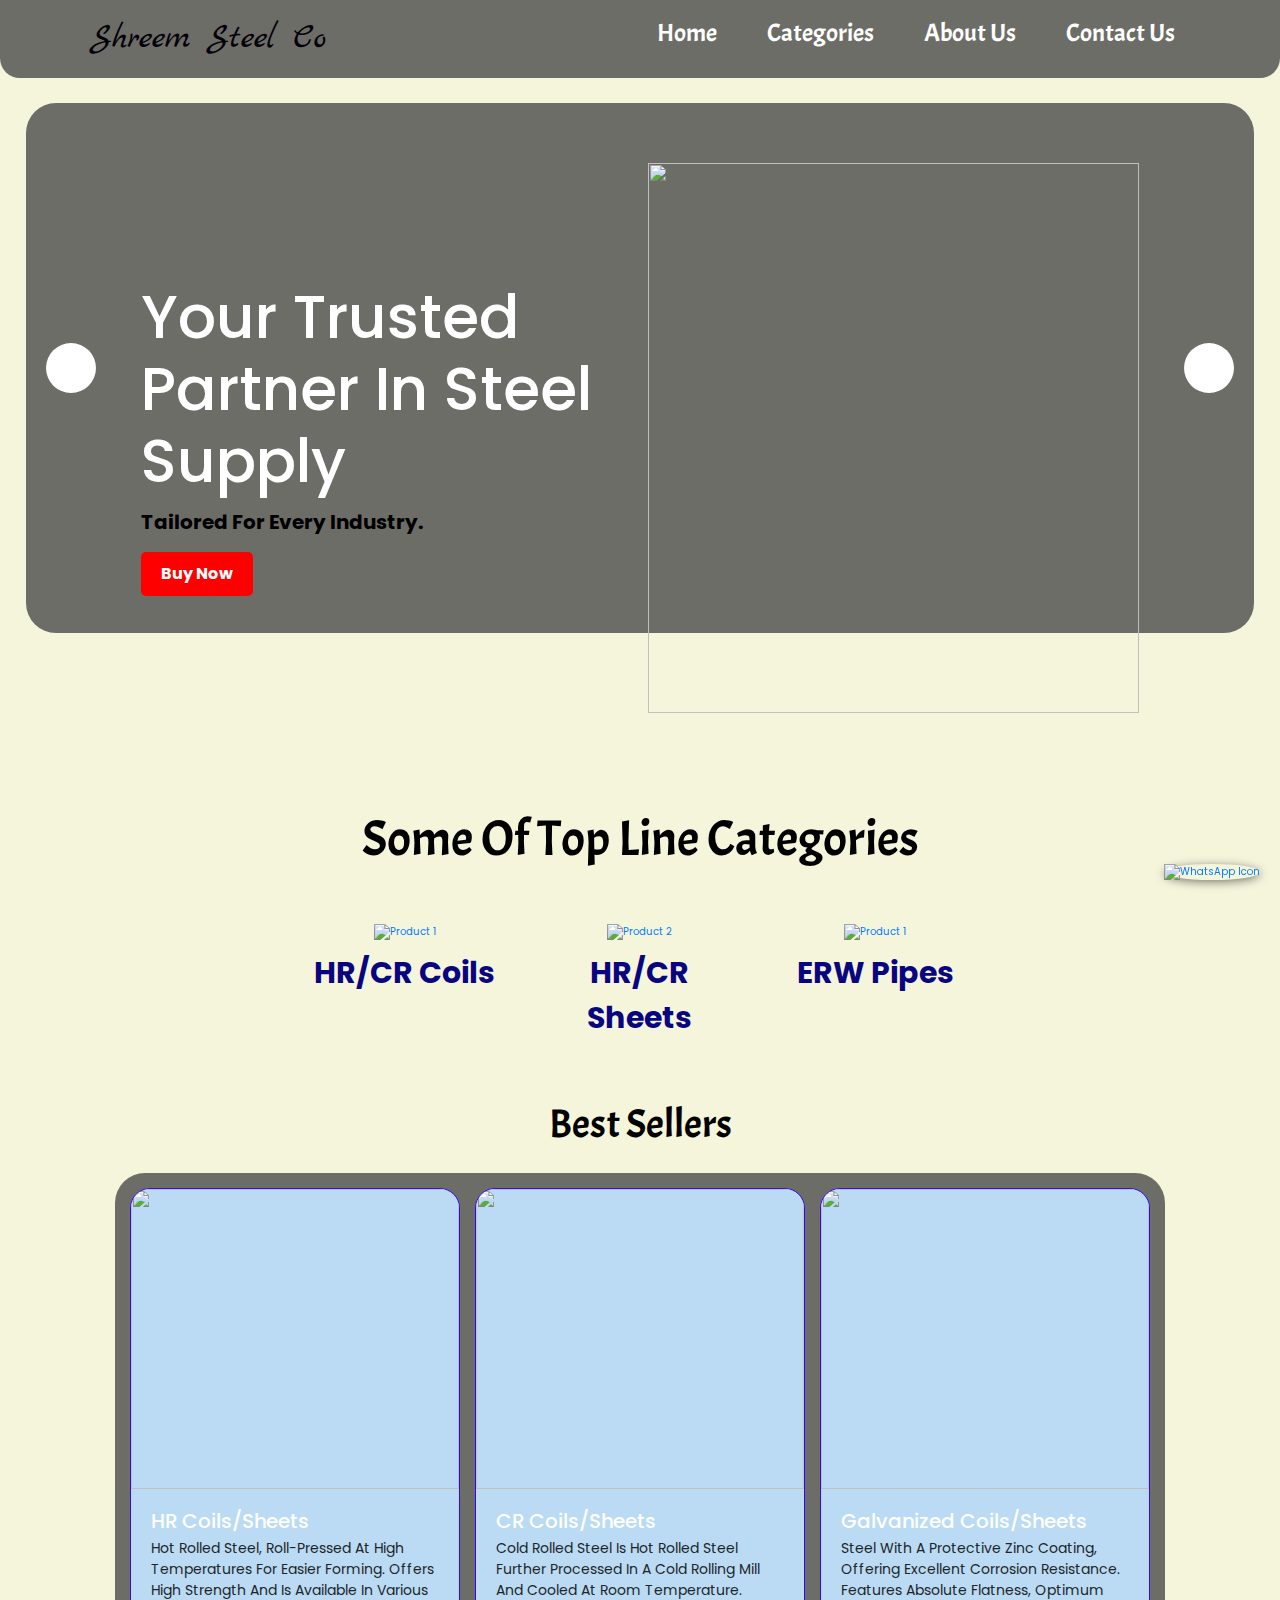
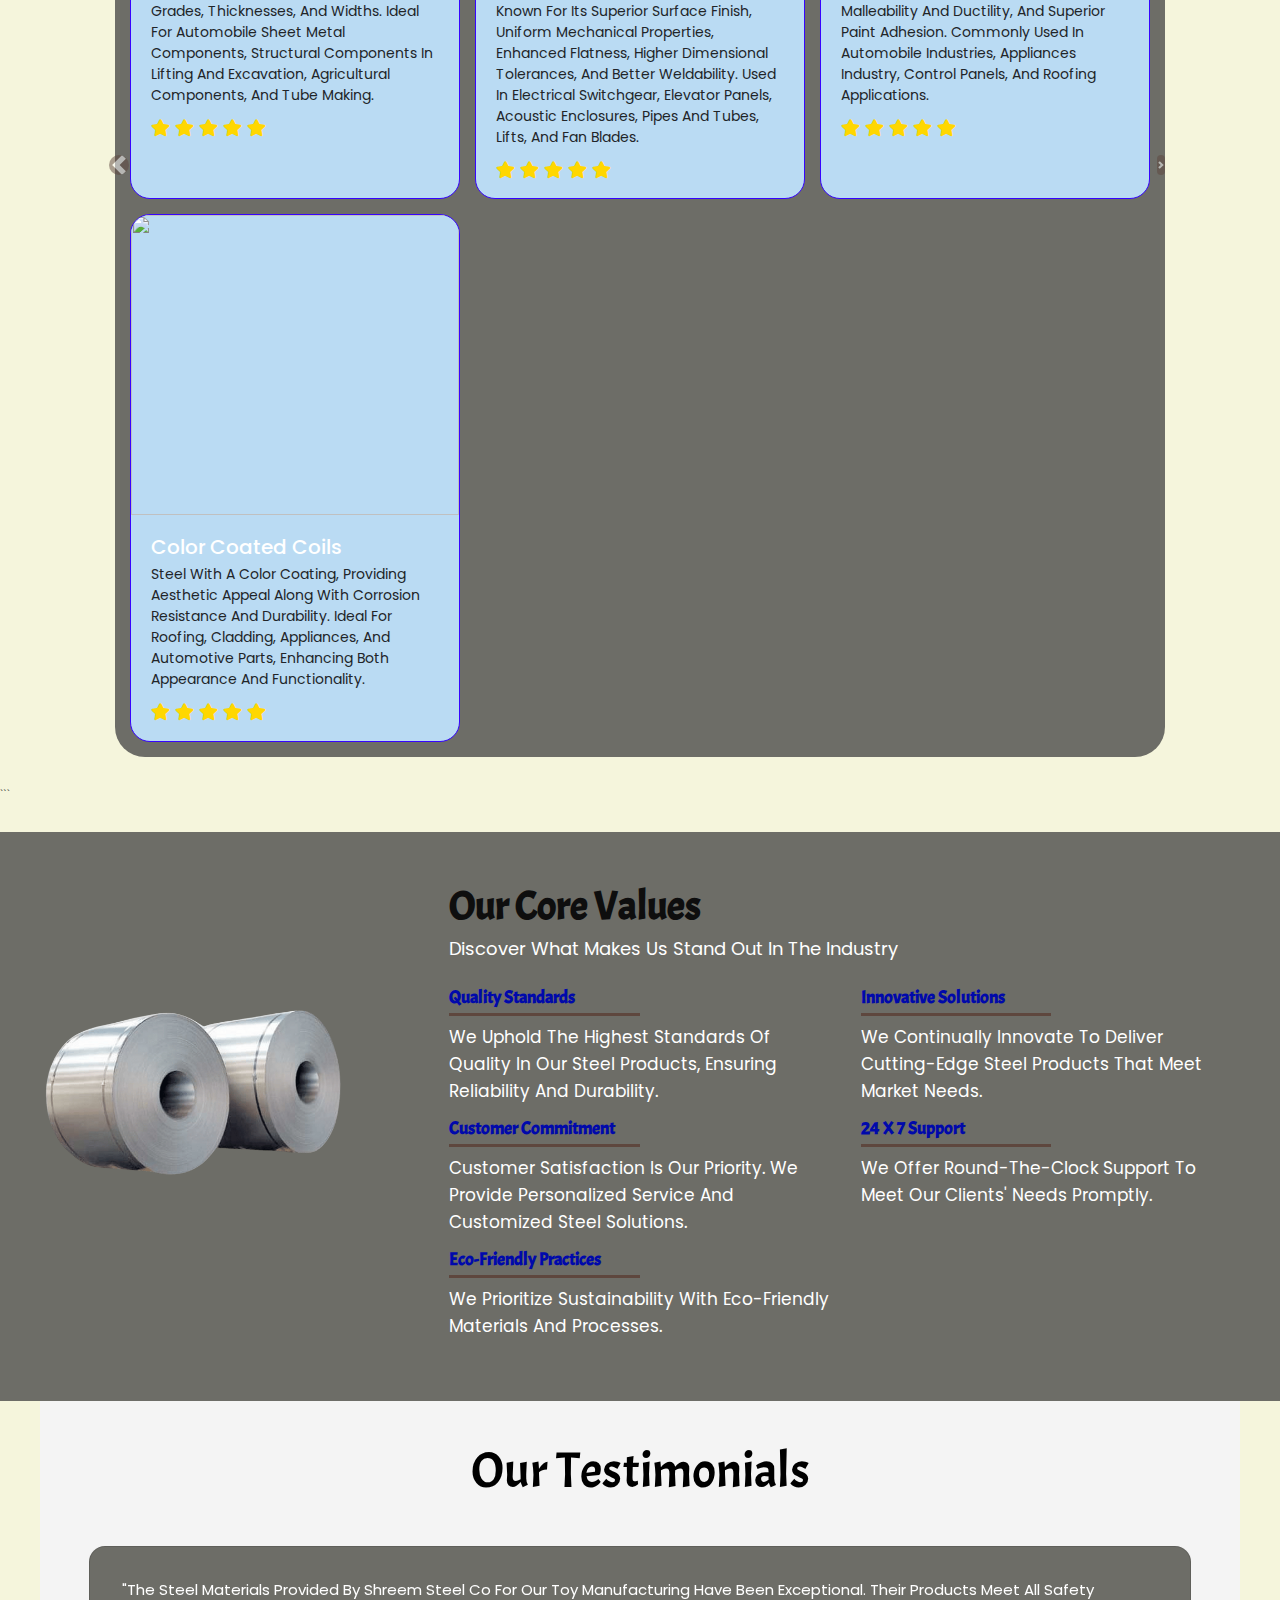
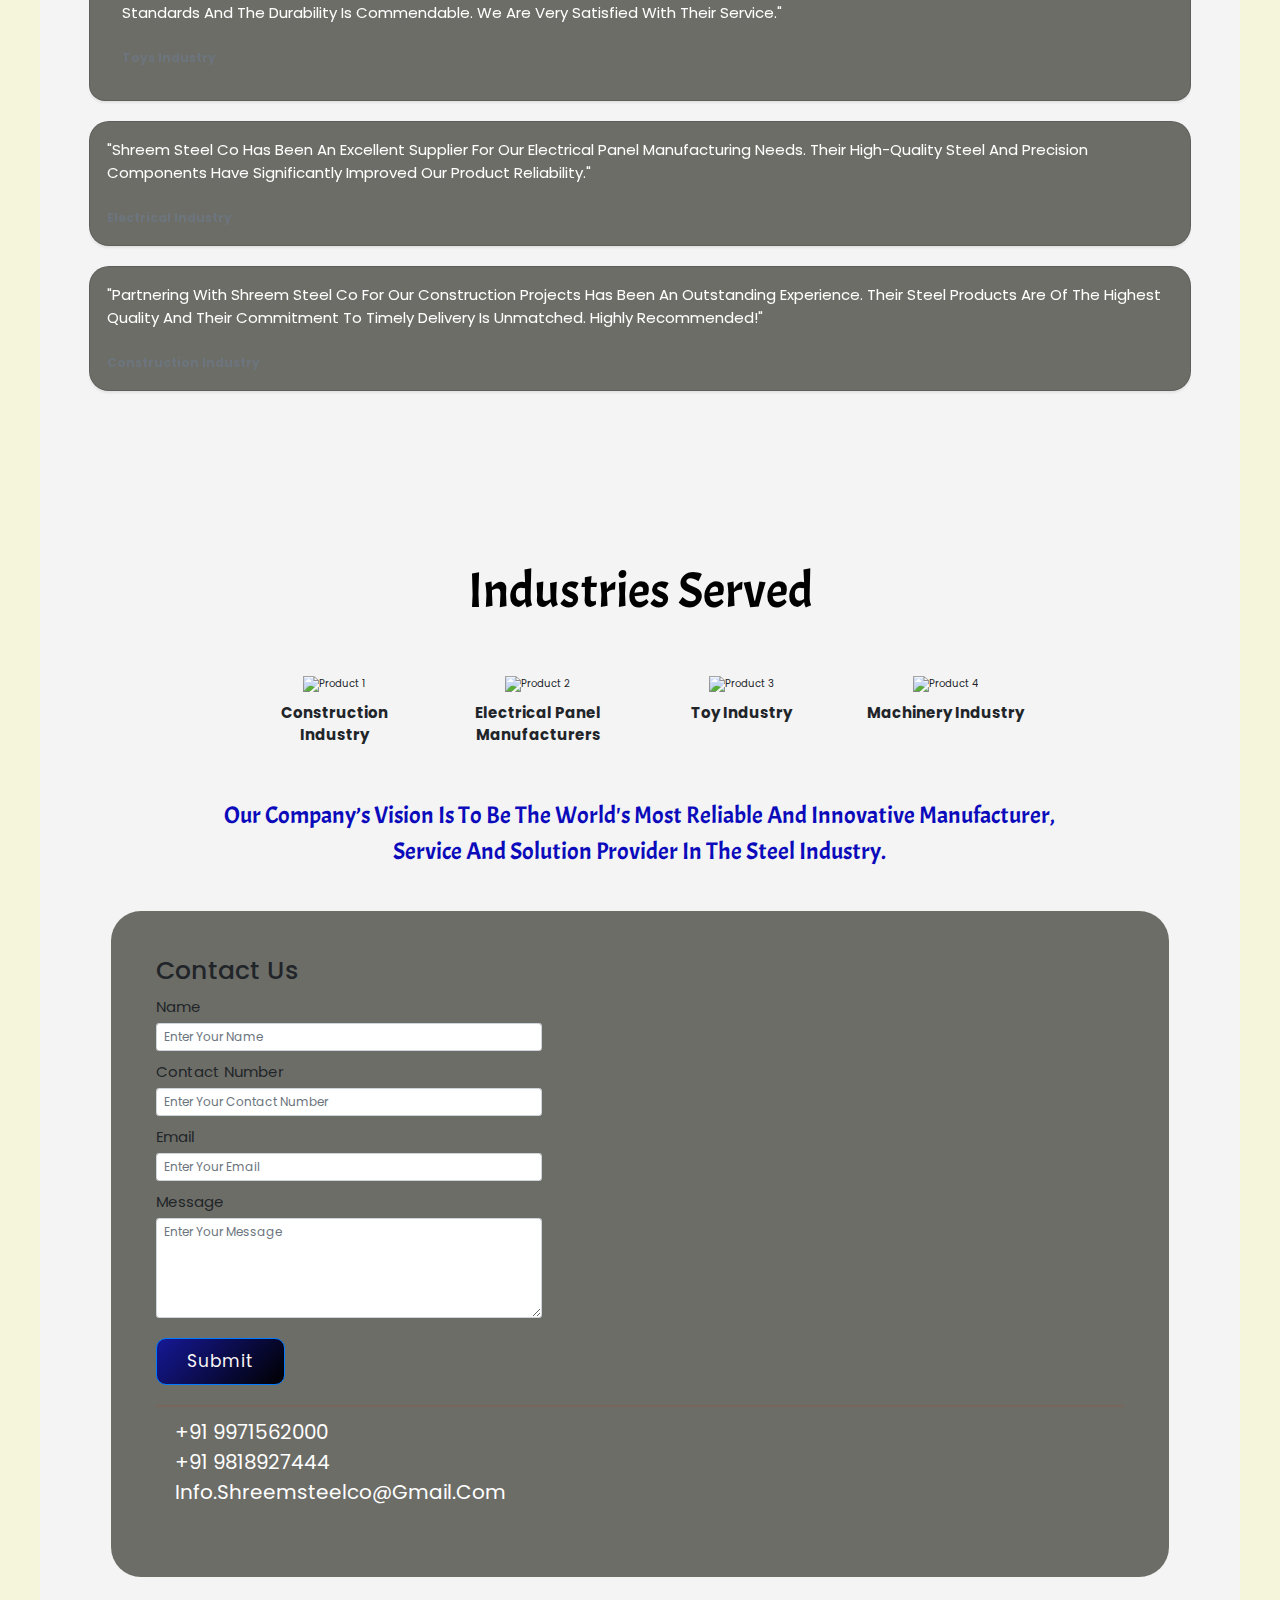
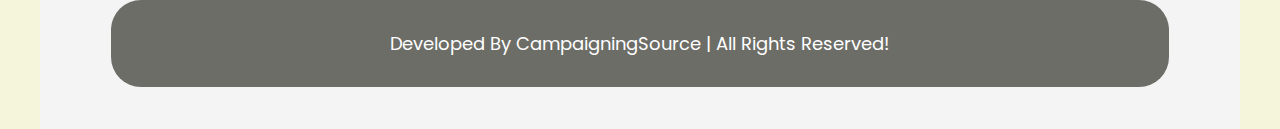
==== commit 6d055d13: "Merge pull request #1 from s-sushant13/main" ====
--- a/index.html
+++ b/index.html
@@ -91,8 +91,8 @@
     </section>
 
     <!-- home section ends -->
-    <section id="categories" class="categories" >
-        <div class="containers" >
+    <section id="categories" class="categories">
+        <div class="containers">
             <h1 style="color: #000000; font-size: 5rem;" class="text-center acme-regular">Some of top line Categories
             </h1>
             <div class="containers">
@@ -111,17 +111,17 @@
                             <img src="images/Finished.png" alt="Product 2">
                             <div style=" color: rgb(9, 5, 129);
 font-size: 3rem;" class="product-name">HR/CR sheets
-</div>
+                            </div>
                         </a>
                     </div>
- <!-- Product 3-->
- <div class="col-lg-1-4 col-md-3 col-sm-6 product productB">
-    <a href="shop.html?category=ERW Pipes">
-        <img src="images/H1.png" alt="Product 1">
-        <div style="color: rgb(9, 5, 129);
+                    <!-- Product 3-->
+                    <div class="col-lg-1-4 col-md-3 col-sm-6 product productB">
+                        <a href="shop.html?category=ERW Pipes">
+                            <img src="images/H1.png" alt="Product 1">
+                            <div style="color: rgb(9, 5, 129);
 font-size: 3rem;" class="product-name">ERW Pipes</div>
-    </a>
-</div>
+                        </a>
+                    </div>
                 </div>
             </div>
         </div>
@@ -349,7 +349,7 @@
                 <img src="/images/core.png" alt="Why Us Image" class="img-fluid">
             </div>
             <div class="col-md-8 about-text">
-                <h2 class="acme-regular" style="color: darkblue;">Our Core Values</h2>
+                <h2 class="acme-regular" style="color: #0e0e0e;">Our Core Values</h2>
                 <p>Discover what makes us stand out in the industry</p>
                 <div class="row">
                     <div class="col-sm-6 point">
@@ -427,10 +427,14 @@
                                 <i class="bi bi-quote"></i>
                             </div>
                             <div class="card-body">
-                                <p class="card-text">"The steel materials provided by Shreem Steel Co for our toy manufacturing have been exceptional. Their products meet all safety standards and the durability is commendable. We are very satisfied with their service."</p>
+                                <p class="card-text">"The steel materials provided by Shreem Steel Co for our toy
+                                    manufacturing have been exceptional. Their products meet all safety standards and
+                                    the durability is commendable. We are very satisfied with their service."</p>
                                 <div class="d-flex align-items-center pt-4">
                                     <div>
-                                        <span class="text-secondary"style="color: #ffffff;font-weight: bold ;font-size: 12px;">Toys Industry</span>
+                                        <span class="text-secondary"
+                                            style="color: #000000;font-weight: bold ;font-size: 12px;">Toys
+                                            Industry</span>
                                     </div>
                                 </div>
                             </div>
@@ -440,10 +444,14 @@
                                 <i class="bi bi-quote"></i>
                             </div>
                             <div class="card-body">
-                                <p class="card-text">"Shreem Steel Co has been an excellent supplier for our electrical panel manufacturing needs. Their high-quality steel and precision components have significantly improved our product reliability."</p>
+                                <p class="card-text">"Shreem Steel Co has been an excellent supplier for our electrical
+                                    panel manufacturing needs. Their high-quality steel and precision components have
+                                    significantly improved our product reliability."</p>
                                 <div class="d-flex align-items-center pt-4">
                                     <div>
-                                        <span class="text-secondary" style="color: #ffffff;font-weight: bold ;font-size: 12px;">Electrical Industry</span>
+                                        <span class="text-secondary"
+                                            style="color: #666666;font-weight: bold ;font-size: 12px;">Electrical
+                                            Industry</span>
                                     </div>
                                 </div>
                             </div>
@@ -453,63 +461,67 @@
                                 <i class="bi bi-quote"></i>
                             </div>
                             <div class="card-body">
-                                <p class="card-text">"Partnering with Shreem Steel Co for our construction projects has been an outstanding experience. Their steel products are of the highest quality and their commitment to timely delivery is unmatched. Highly recommended!"</p>
+                                <p class="card-text">"Partnering with Shreem Steel Co for our construction projects has
+                                    been an outstanding experience. Their steel products are of the highest quality and
+                                    their commitment to timely delivery is unmatched. Highly recommended!"</p>
                                 <div class="d-flex align-items-center pt-4">
                                     <div>
-                                        <span class="text-secondary"style="color: #ffffff;font-weight: bold ;font-size: 12px;">Construction Industry</span>
+                                        <span class="text-secondary"
+                                            style="color: #666666;font-weight: bold ;font-size: 12px;">Construction
+                                            Industry</span>
                                     </div>
                                 </div>
                             </div>
                         </div>
                     </div>
-    
-                  
-                 
-              
+
+
+
+
+                </div>
             </div>
-        </div>
-    
-
-        <section id="categories" class="categories">
-            <div class="containers">
-                <h1 style="color: #000000; font-size: 5rem;" class="text-center acme-regular">Industries Served
-                </h1>
-
+
+
+            <section id="categories" class="categories">
                 <div class="containers">
-                    <div class="categoryItems row">
-                        <!-- Industry 1 -->
-                        <div class="col-lg-1-4 col-md-3 col-sm-6 product productB">
-                            <img src="image/icon/discount.png" alt="Product 1">
-                            <div class="product-name">Construction Industry</div>
-                        </div>
-                        <!-- Industry 2 -->
-                        <div class="col-lg-1-4 col-md-3 col-sm-6 product productB">
-                            <img src="image/icon/supermaket.png" alt="Product 2">
-                            <div class="product-name">Electrical Panel Manufacturers</div>
-                        </div>
-                        <!-- Industry 3 -->
-                        <div class="col-lg-1-4 col-md-3 col-sm-6 product productA" data-url="commercial">
-                            <img src="image/icon/sofa.png" alt="Product 3">
-                            <div class="product-name">Toy Industry</div>
-                        </div>
-                        <!-- Industry 4 -->
-                        <div class="col-lg-1-4 col-md-3 col-sm-6 product  productA" data-url="interior">
-                            <img src="image/icon/bed.png" alt="Product 4">
-                            <div class="product-name">Machinery Industry</div>
-                        </div>
-
-
-                    </div>
-                </div>
-        </section>
-
-
-        <section style="padding: 0;" id="test">
-
-
-
-            <div style="padding: 0;" class="container testimonial-section">
-                <!-- <div class="row">
+                    <h1 style="color: #000000; font-size: 5rem;" class="text-center acme-regular">Industries Served
+                    </h1>
+
+                    <div class="containers">
+                        <div class="categoryItems row">
+                            <!-- Industry 1 -->
+                            <div class="col-lg-1-4 col-md-3 col-sm-6 product productB">
+                                <img src="image/icon/discount.png" alt="Product 1">
+                                <div class="product-name">Construction Industry</div>
+                            </div>
+                            <!-- Industry 2 -->
+                            <div class="col-lg-1-4 col-md-3 col-sm-6 product productB">
+                                <img src="image/icon/supermaket.png" alt="Product 2">
+                                <div class="product-name">Electrical Panel Manufacturers</div>
+                            </div>
+                            <!-- Industry 3 -->
+                            <div class="col-lg-1-4 col-md-3 col-sm-6 product productA" data-url="commercial">
+                                <img src="image/icon/sofa.png" alt="Product 3">
+                                <div class="product-name">Toy Industry</div>
+                            </div>
+                            <!-- Industry 4 -->
+                            <div class="col-lg-1-4 col-md-3 col-sm-6 product  productA" data-url="interior">
+                                <img src="image/icon/bed.png" alt="Product 4">
+                                <div class="product-name">Machinery Industry</div>
+                            </div>
+
+
+                        </div>
+                    </div>
+            </section>
+
+
+            <section style="padding: 0;" id="test">
+
+
+
+                <div style="padding: 0;" class="container testimonial-section">
+                    <!-- <div class="row">
                     <div class="col-md-4 boxx">
                         <p class="acme-regular counter" data-limit="15">0+</p>
                         <h3 class="acme-regular">International Clients</h3>
@@ -523,43 +535,45 @@
                         <h3 class="acme-regular">Years of Experience</h3>
                     </div>
                 </div> -->
-                <div class="row">
-                    <div class="col-md-12 boxx">
-                        <p style="font-size:24px; color: #0b0bbb;" class="acme-regular">Our Company’s vision is to be the world's most
-                            reliable and innovative
-                            manufacturer, service and solution provider in the steel industry.</p>
-                    </div>
-                </div>
-            </div>
-        </section>
-
-
-        <!-- footer section start  -->
-        <section style="padding: 3rem 3rem;" class="footer">
-            <!----Contact us-->
-            <div id="contact" class="container-fluid contact-section">
-                <div class="row">
-                    <div class="col-md-5 pb-3 set">
-                        <h2 class="contact-heading">Contact Us</h2>
-                        <form action="https://formspree.io/f/xnnavqen" method="POST">
-                            <div class="form-group">
-                                <label for="name">Name</label>
-                                <input type="text" class="form-control" id="name" placeholder="Enter your name"
-                                    name="Name">
-                            </div>
-                            <div class="form-group">
-                                <label for="contact">Contact Number</label>
-                                <input type="text" class="form-control" id="contact"
-                                    placeholder="Enter your contact number" name="Contact">
-                            </div>
-                            <div class="form-group">
-                                <label for="email">Email</label>
-                                <input type="email" class="form-control" id="email" placeholder="Enter your email"
-                                    name="Email">
-                            </div>
-                            <div class="form-group">
-                                <label for="message">Message</label>
-                                <textarea class="form-control" id="message" rows="5" placeholder="Enter your message"></textarea name="Message">
+                    <div class="row">
+                        <div class="col-md-12 boxx">
+                            <p style="font-size:24px; color: #0b0bbb;" class="acme-regular">Our Company’s vision is to
+                                be the world's most
+                                reliable and innovative
+                                manufacturer, service and solution provider in the steel industry.</p>
+                        </div>
+                    </div>
+                </div>
+            </section>
+
+
+            <!-- footer section start  -->
+            <section style="padding: 3rem 3rem;" class="footer">
+                <!----Contact us-->
+                <div id="contact" class="container-fluid contact-section">
+                    <div class="row">
+                        <div class="col-md-5 pb-3 set">
+                            <h2 class="contact-heading">Contact Us</h2>
+                            <form action="https://formspree.io/f/xnnavqen" method="POST">
+                                <div class="form-group">
+                                    <label for="name">Name</label>
+                                    <input type="text" class="form-control" id="name" placeholder="Enter your name"
+                                        name="Name">
+                                </div>
+                                <div class="form-group">
+                                    <label for="contact">Contact Number</label>
+                                    <input type="text" class="form-control" id="contact"
+                                        placeholder="Enter your contact number" name="Contact">
+                                </div>
+                                <div class="form-group">
+                                    <label for="email">Email</label>
+                                    <input type="email" class="form-control" id="email" placeholder="Enter your email"
+                                        name="Email">
+                                </div>
+                                <div class="form-group">
+                                    <label for="message">Message</label>
+                                    <textarea class="form-control" id="message" rows="5"
+                                        placeholder="Enter your message"></textarea name="Message">
                         </div>
                         <button type="submit" class="btn btn-primary">Submit</button>
                     </form>
--- a/css/style.css
+++ b/css/style.css
@@ -15,7 +15,7 @@
 }
 
 body {
-  background-color: #faf7f6;
+  background-color: #f5f5dc;
 }
 
 html {
@@ -32,8 +32,7 @@
 }
 
 html::-webkit-scrollbar-thumb {
-  background: #09121b
-;
+  background: #161896;
 }
 
 section {
@@ -41,7 +40,7 @@
 }
 
 .heading {
-  background-color: #e1cec7;
+  background-color: #f5f5dc;
   display: -webkit-box;
   display: -ms-flexbox;
   display: flex;
@@ -62,7 +61,9 @@
   text-transform: uppercase;
   color: white;
 
-}/* General container styling */
+}
+
+/* General container styling */
 .container {
   max-width: 1200px;
   margin: 0 auto;
@@ -84,7 +85,7 @@
 
 /* Individual card styling */
 .card {
-  background-color: #518ada;
+  background-color: #6d6d67;
   color: white;
   border-radius: 15px;
   box-shadow: 0 4px 8px rgba(0, 0, 0, 0.1);
@@ -130,27 +131,32 @@
 /* Responsive design */
 @media (max-width: 768px) {
   .carousel-inner {
-      flex-direction: column;
-  }
-
- 
+    flex-direction: column;
+  }
 }
 
 
 .boxx {
   display: flex;
-  justify-content: center; /* Centers the content horizontally */
-  align-items: center; /* Centers the content vertically if needed */
-  text-align: center; /* Centers the text inside the box */
-  padding: 20px; /* Adds some padding for spacing */
-  margin: 0 auto; /* Ensures the element stays in the center */
+  justify-content: center;
+  /* Centers the content horizontally */
+  align-items: center;
+  /* Centers the content vertically if needed */
+  text-align: center;
+  /* Centers the text inside the box */
+  padding: 20px;
+  /* Adds some padding for spacing */
+  margin: 0 auto;
+  /* Ensures the element stays in the center */
 }
 
 .boxx p {
   font-size: 24px;
   color: #0b0bbb;
-  max-width: 80%; /* Limits the width of the text to keep it readable on larger screens */
-  margin: 0; /* Removes any default margin */
+  max-width: 80%;
+  /* Limits the width of the text to keep it readable on larger screens */
+  margin: 0;
+  /* Removes any default margin */
 }
 
 .heading p {
@@ -190,8 +196,7 @@
 
 .title a {
   font-size: 1.5rem;
-  color: ##09121b
-;
+  color: #161896;
 }
 
 .title a:hover {
@@ -205,8 +210,7 @@
   padding: 1rem 3rem;
   font-size: 1.7rem;
   letter-spacing: 1px;
-  background: linear-gradient(135deg, #09121b
-, #000000);
+  background: linear-gradient(135deg, #161896, #000000);
   color: #faf7f6;
   cursor: pointer;
   border-radius: 1rem;
@@ -214,8 +218,7 @@
 
 .btn:hover {
   letter-spacing: 2px;
-  background: linear-gradient(135deg, #161896, #09121b
-);
+  background: linear-gradient(135deg, #161896, #161896);
 }
 
 /* header section start */
@@ -228,12 +231,7 @@
   left: 0;
   right: 0;
   z-index: 101;
-  background: #518ada
-
-
-
-
-;
+  background: #6d6d67;
   display: -webkit-box;
   display: -ms-flexbox;
   display: flex;
@@ -244,9 +242,12 @@
   -ms-flex-pack: justify;
   justify-content: space-between;
   border-radius: 0 0 2rem 2rem;
-  transition: top 0.5s; /* smooth transition */
+  transition: top 0.5s;
+
+  /* smooth transition */
   a {
     font-size: 3.5rem;
+
     img {
       width: 4rem;
       height: auto;
@@ -257,8 +258,10 @@
 .header.sticky {
   top: 0;
 }
+
 .header.not-sticky {
-  top: -100px; /* move the header out of view */
+  top: -100px;
+  /* move the header out of view */
 }
 
 .header .logo {
@@ -281,16 +284,11 @@
   display: -webkit-box;
   display: -ms-flexbox;
   display: flex;
-  background: #518ada
-
-
-
-
-;
+  background: #6d6d67;
   -webkit-box-align: center;
   -ms-flex-align: center;
   align-items: center;
-  border: 0.1rem solid #caab9f;
+  border: 0.1rem solid #b0b0b0;
 }
 
 .header .search-form input {
@@ -318,7 +316,7 @@
 }
 
 .header .search-form label:hover {
-  color: #9e7464;
+  color: #7a7a7a;
 }
 
 .header .icons {
@@ -335,7 +333,7 @@
 }
 
 .header .icons div:hover {
-  color: #9e7464;
+  color: #7a7a7a;
 }
 
 #search-btn {
@@ -375,7 +373,7 @@
 }
 
 #closer:hover {
-  color: #9e7464;
+  color: #7a7a7a;
 }
 
 /* home page start */
@@ -386,8 +384,7 @@
   border-radius: 3rem;
   /* border-bottom-left-radius: 3rem;
   border-bottom-right-radius: 3rem; */
-  background-color: #518ada
-;
+  background-color: #6d6d67;
   height: 53rem;
   /* margin-top: -2%; */
 }
@@ -421,8 +418,7 @@
 
 .home .slides-container .slide .content span {
   font-size: 2.5rem;
-  color: #09121b
-;
+  color: #161896;
 }
 
 .home .slides-container .slide .content h3 {
@@ -430,6 +426,7 @@
   color: white;
 
 }
+
 /* Button Styles */
 .btnby {
   display: inline-block;
@@ -437,15 +434,18 @@
   font-size: 16px;
   font-weight: bold;
   color: white;
-  background-color: #FF0000; /* Bright Red */
+  background-color: #FF0000;
+  /* Bright Red */
   text-align: center;
   text-decoration: none;
   border-radius: 5px;
-  transition: background-color 0.3s ease; /* Smooth transition for hover effect */
+  transition: background-color 0.3s ease;
+  /* Smooth transition for hover effect */
 }
 
 .btnby:hover {
-  background-color: #FF6666; /* Lightish Red on hover */
+  background-color: #FF6666;
+  /* Lightish Red on hover */
   color: black;
   text-decoration: none;
 }
@@ -542,8 +542,7 @@
 
 .banner-container .banner .content span {
   font-size: 1.7rem;
-  color: #09121b
-;
+  color: #161896;
 }
 
 .banner-container .banner .content h3 {
@@ -575,12 +574,7 @@
   padding: 2rem;
   text-align: center;
   border-radius: 2rem;
-  background: #518ada
-
-
-
-
-;
+  background: #6d6d67;
 }
 
 .category .box-container .box:hover {
@@ -612,12 +606,7 @@
   gap: 1.5rem;
   padding: 1.5rem;
   border-radius: 3rem;
-  background-color: #518ada
-
-
-
-
-;
+  background-color: #6d6d67;
 }
 
 .products .box-container .box {
@@ -664,7 +653,7 @@
   width: 5rem;
   background: #bed6e8;
   color: rgb(238, 244, 255);
-
+  
   border-radius: 50%;
   font-size: 2rem;
   -webkit-box-shadow: 0 0.5rem 1rem rgba(0, 0, 0, 0.1);
@@ -691,21 +680,20 @@
 
 .products .box-container .box .content {
   padding: 1.5rem 2rem;
-  p{
+
+  p {
     font-size: 1.4rem;
   }
 }
 
 .products .box-container .box .content .price {
   font-size: 1.7rem;
-  color: ##09121b
-;
+  color: #161896;
 }
 
 .products .box-container .box .content h3 {
   font-size: 2rem;
   color: white;
-
   padding: 0.5rem 0;
   margin-bottom: 0;
 }
@@ -719,8 +707,7 @@
 }
 
 .products .box-container .box .content .stars span {
-  color: ##09121b
-;
+  color: #161896;
 }
 
 /* shop page end */
@@ -740,12 +727,7 @@
   padding: 3rem;
   margin: 2%;
   border-radius: 3rem;
-  background: #518ada
-
-
-
-
-;
+  background: #6d6d67;
   -webkit-box-flex: 1;
   -ms-flex: 1 1 40rem;
   flex: 1 1 40rem;
@@ -761,8 +743,7 @@
 .contact form span {
   display: block;
   padding-bottom: 1rem;
-  color: #ffffff
-;
+  color: #ffffff;
   font-size: 1.6rem;
 }
 
@@ -772,7 +753,6 @@
   border-bottom: 0.1rem solid #5e473e;
   font-size: 1.6rem;
   color: white;
-
   text-transform: none;
   padding: 0.5rem 0;
   margin-bottom: 1rem;
@@ -800,19 +780,24 @@
   html {
     font-size: 55%;
   }
+
   header {
     padding: 2rem;
   }
+
   section {
     padding: 3rem 2rem;
   }
+
   .home {
     padding: 3rem 2rem;
   }
+
   .home #slide-next,
   .home #slide-prev {
     top: 95%;
   }
+
   .home #slide-prev {
     left: auto;
     right: 8rem;
@@ -823,24 +808,30 @@
   #search-btn {
     display: inline-block;
   }
+
   .home .slides-container .slide .image {
     padding-top: 0;
   }
+
   .about-text {
     font-size: 1.6rem !important;
   }
+
   .header {
     padding: 1rem;
     padding-top: 0;
     padding-bottom: 0;
     flex-direction: column;
+
     a {
       font-size: 21px;
+
       img {
         width: 3.3rem;
       }
     }
   }
+
   .header .search-form {
     position: absolute;
     height: 8rem;
@@ -851,30 +842,38 @@
     border-radius: 3rem 3rem 0.75rem 0.75rem;
     background: #ece0dc;
   }
+
   .header .search-form.active {
     top: 110%;
   }
+
   .categories {
     padding-left: 0 !important;
     padding-right: 0 !important;
     padding-top: 15rem !important;
+
     .product img {
       width: 100%;
     }
+
     .product-name {
       font-size: 8px;
     }
-    .product-name:hover{
+
+    .product-name:hover {
       text-decoration: none;
     }
+
     .containers {
       padding-left: 3% !important;
       padding-right: 3% !important;
+
       .categoryItems {
         justify-content: space-evenly !important;
       }
     }
   }
+
   .timeline {
     margin: 0px !important;
   }
@@ -884,9 +883,11 @@
   html {
     font-size: 50%;
   }
+
   .home .slides-container .slide .content h3 {
     font-size: 4rem;
   }
+
   .heading {
     -webkit-box-orient: vertical;
     -webkit-box-direction: normal;
@@ -903,12 +904,7 @@
 .footer {
   margin: 2%;
   border-radius: 3rem;
-  background: #518ada
-
-
-
-
-;
+  background: #6d6d67;
 }
 
 .footer .box-container {
@@ -922,21 +918,18 @@
 .footer .box-container .box h3 {
   font-size: 2.2rem;
   color: white;
-
   padding: 1rem 0;
 }
 
 .footer .box-container .box p {
   font-size: 1.6rem;
-  color: ##09121b
-;
+  color: #161896;
   padding: 1rem;
 }
 
 .footer .box-container .box a {
   font-size: 1.4rem;
   color: white;
-
   padding: 1rem 0;
   display: block;
   display: flex;
@@ -944,7 +937,7 @@
 }
 
 .footer .box-container .box a:hover {
-  color: #9e7464;
+  color: #7a7a7a;
 }
 
 .footer .box-container .box a:hover i {
@@ -954,7 +947,6 @@
 .footer .box-container .box a i {
   padding-right: 0.5rem;
   color: white;
-
   font-size: 1.7rem;
 }
 
@@ -963,30 +955,22 @@
   padding: 1rem 1.2rem;
   font-size: 1.6rem;
   color: white;
-
   text-transform: none;
   margin: 0.7rem 0;
   background: transparent;
   border-radius: 0.75rem;
-  border: 0.1rem solid #caab9f;
+  border: 0.1rem solid #b0b0b0;
 }
 
 .footer .box-container .box form input[type="email"]::placeholder {
   color: white;
-
 }
 
 .credit {
   text-align: center;
   font-size: 2rem;
   color: white;
-
-  background: #518ada
-
-
-
-
-;
+  background: #6d6d67;
   margin: 2%;
   border-radius: 3rem;
 }
@@ -998,11 +982,13 @@
   padding-right: 4%;
   padding-bottom: 0;
   padding-left: 4%;
+
   .containers {
     padding-top: 5rem;
     padding-right: 6%;
     padding-bottom: 0;
     padding-left: 6%;
+
     .categoryItems {
       justify-content: center;
     }
@@ -1012,32 +998,31 @@
 .carousel-item {
   .card {
     border-radius: 16px;
-    background-color: #518ada
-
-
-
-
-;
+    background-color: #6d6d67;
+
     /* box-shadow: 5px 8px 15px #bfbfbf; */
     .card-header {
       /* background-color: #d2ae84c4; */
       border-top-left-radius: 16px;
       border-top-right-radius: 16px;
     }
+
     .card-footer {
       background-color: transparent;
       border-bottom-left-radius: 16px;
       border-bottom-right-radius: 16px;
       font-size: 1.5rem;
     }
+
     h5 {
       font-size: 2rem;
       color: white;
-
-    }
-    span{
+    }
+
+    span {
       font-size: 1.3rem;
     }
+
     p {
       font-size: 1.5rem;
     }
@@ -1045,40 +1030,51 @@
 }
 
 .contact-section {
-  h2{
+  h2 {
     font-size: 2.5rem !important;
   }
-  label{
+
+  label {
     font-size: 1.5rem;
   }
-  input, textarea{
+
+  input,
+  textarea {
     font-size: 1.2rem;
   }
+
   .downloads {
     font-size: 2rem;
+
     a {
       margin-right: 3rem;
       color: #ffffff;
       text-decoration: none !important;
+
       &:hover {
         color: rgb(0, 0, 0);
 
       }
     }
+
     @media screen and (max-width: 768px) {
       font-size: 1.8rem;
-      a{
+
+      a {
         margin-right: 1rem;
       }
     }
   }
+
   .social {
     text-align: center;
     font-size: 2.5rem;
+
     a {
       margin-right: 2rem;
-      color: #9e7464;
+      color: #7a7a7a;
       text-decoration: none !important;
+
       &:hover {
         color: white;
 
@@ -1086,47 +1082,42 @@
     }
   }
 }
+
 .whatsapp-button {
-    position: fixed;
-    bottom: 20px;
-    right: 20px;
-    z-index: 999;
+  position: fixed;
+  bottom: 20px;
+  right: 20px;
+  z-index: 999;
 }
 
 .whatsapp-button a {
-    display: block;
-    /* width: 65px;
+  display: block;
+  /* width: 65px;
 height: 65px; */
-    border-radius: 100%;
-
-    text-align: center;
-    box-shadow: 0 2px 10px rgba(0, 0, 0, 0.5);
-    transition: transform 0.3s ease-in-out;
+  border-radius: 100%;
+
+  text-align: center;
+  box-shadow: 0 2px 10px rgba(0, 0, 0, 0.5);
+  transition: transform 0.3s ease-in-out;
 }
 
 .whatsapp-button a img {
-    width: 55px;
-    /* Adjust icon size */
-    height: 55px;
-    /* Adjust icon size */
-    margin-top: 0px;
-    /* Center the icon */
-    margin-left: 0px;
+  width: 55px;
+  /* Adjust icon size */
+  height: 55px;
+  /* Adjust icon size */
+  margin-top: 0px;
+  /* Center the icon */
+  margin-left: 0px;
 }
 
 .whatsapp-button a:hover {
-    transform: scale(1.1);
+  transform: scale(1.1);
 }
 
 .why-us-section {
   color: white;
-
-  background-color: #518ada
-
-
-
-
-;
+  background-color: #6d6d67;
   padding: 50px 3%;
   margin-top: 3rem;
 }
@@ -1175,8 +1166,9 @@
   cursor: pointer;
   text-align: center;
   margin-bottom: 30px;
-  &:hover{
-    img{
+
+  &:hover {
+    img {
       width: 60%;
     }
   }
@@ -1192,8 +1184,9 @@
   font-weight: bold;
   font-size: 15px;
 }
-.product-name a:hover{
-text-decoration:none;
+
+.product-name a:hover {
+  text-decoration: none;
 }
 
 .col-lg-1-5 {
@@ -1216,10 +1209,12 @@
 
 .about-text {
   line-height: 1.6;
+
   h2 {
     font-size: 4rem;
     /* padding-bottom: 1.5rem; */
   }
+
   .list-group-item {
     background-color: transparent;
     border: none;
@@ -1289,16 +1284,21 @@
 
 @media (max-width: 767.98px) {
   .why-us-image {
-    display: flex; /* Use flexbox to center the image */
-    justify-content: center; /* Center horizontally */
-    align-items: center; /* Center vertically */
-  }
-  
+    display: flex;
+    /* Use flexbox to center the image */
+    justify-content: center;
+    /* Center horizontally */
+    align-items: center;
+    /* Center vertically */
+  }
+
   .why-us-image img {
     margin-bottom: 5px;
     width: 220px;
-    height: auto; /* Maintain aspect ratio */
-    display: block; /* Ensure the image behaves as a block element */
+    height: auto;
+    /* Maintain aspect ratio */
+    display: block;
+    /* Ensure the image behaves as a block element */
   }
 
   .why-us-row {
@@ -1353,6 +1353,7 @@
   border: 3.5px solid #5e473e;
   box-sizing: border-box;
 }
+
 .dot.highlighted::before {
   content: "";
   position: absolute;
@@ -1364,6 +1365,7 @@
   border-radius: 50%;
   background-color: #fff;
 }
+
 .timeline-arrow {
   font-size: 24px;
   cursor: pointer;
@@ -1451,7 +1453,8 @@
 .banner-slider::after {
   right: 0;
   background: linear-gradient(to left, rgba(0, 0, 0, 1), rgba(0, 0, 0, 0));
-} 
+}
+
 /* .testimonial-carousel .carousel-item {
   display: flex;
   align-items: center;
@@ -1469,10 +1472,11 @@
 
 /* General styling for the testimonial cards */
 .card {
-  margin-bottom: 20px; /* Adds space between each card */
+  margin-bottom: 20px;
+  /* Adds space between each card */
   padding: 20px;
   border-radius: 10px;
-  background-color: #518ada;
+  background-color: #6d6d67;
   color: white;
 }
 
@@ -1486,46 +1490,60 @@
 
 /* Style the footer text within the cards */
 .card .text-secondary {
-  color: #f0f0f0; /* Lightens the footer text color */
+  color: #f0f0f0;
+  /* Lightens the footer text color */
   margin-top: 10px;
 }
 
 
 .boxx {
   display: flex;
-  justify-content: center; /* Centers the content horizontally */
-  align-items: center; /* Centers the content vertically if needed */
-  text-align: center; /* Centers the text inside the box */
-  padding: 20px; /* Adds some padding for spacing */
-  margin: 0 auto; /* Ensures the element stays in the center */
+  justify-content: center;
+  /* Centers the content horizontally */
+  align-items: center;
+  /* Centers the content vertically if needed */
+  text-align: center;
+  /* Centers the text inside the box */
+  padding: 20px;
+  /* Adds some padding for spacing */
+  margin: 0 auto;
+  /* Ensures the element stays in the center */
 }
 
 .boxx p {
   font-size: 24px;
   color: #0b0bbb;
-  max-width: 80%; /* Limits the width of the text to keep it readable on larger screens */
-  margin: 0; /* Removes any default margin */
+  max-width: 80%;
+  /* Limits the width of the text to keep it readable on larger screens */
+  margin: 0;
+  /* Removes any default margin */
 }
 
 @media (max-width: 768px) {
   .boxx p {
-      font-size: 20px; /* Adjusts font size for smaller screens */
-      max-width: 90%; /* Increases max width for better readability on smaller screens */
-  }
-}
+    font-size: 20px;
+    /* Adjusts font size for smaller screens */
+    max-width: 90%;
+    /* Increases max width for better readability on smaller screens */
+  }
+}
+
 @media (max-width: 768px) {
+
   /* On screens smaller than 768px, each card takes up the full width */
   .carousel-item {
-      width: 100%;
-      display: block;
-      margin-bottom: 20px; /* Adds space between cards */
+    width: 100%;
+    display: block;
+    margin-bottom: 20px;
+    /* Adds space between cards */
   }
 
   /* Adjust font size for better readability on small screens */
   .card-text {
-      font-size: 16px;
-  }
-}
+    font-size: 16px;
+  }
+}
+
 .contact-heading {
   margin-bottom: 10px;
 }
@@ -1602,6 +1620,7 @@
   font-family: "Acme", sans-serif;
   font-weight: 400;
   font-style: normal;
+
   &:hover {
     color: #7cb9ef;
     font-size: 2.7rem;
@@ -1615,39 +1634,44 @@
   border-bottom-right-radius: 16px;
   border-bottom-left-radius: 16px;
 }
+
 /* General Mobile Screens (max-width: 768px) */
 @media screen and (max-width: 768px) {
   #search-btn {
     display: inline-block;
   }
-  
+
   .home .slides-container .slide .image {
     padding-top: 0;
+
     img {
-      width: 80%; /* Reduce image width to 80% */
-      height: auto; /* Maintain aspect ratio */
-    }
-  }
-  
+      width: 80%;
+      /* Reduce image width to 80% */
+      height: auto;
+      /* Maintain aspect ratio */
+    }
+  }
+
   .about-text {
     font-size: 1.6rem !important;
   }
-  
+
   .header {
     padding: 1rem;
     padding-top: 0;
     padding-bottom: 0;
     flex-direction: column;
-    
+
     a {
       font-size: 21px;
-      
+
       img {
-        width: 2.5rem; /* Smaller logo image */
+        width: 2.5rem;
+        /* Smaller logo image */
       }
     }
   }
-  
+
   .header .search-form {
     position: absolute;
     height: 8rem;
@@ -1657,56 +1681,69 @@
     border-radius: 3rem 3rem 0.75rem 0.75rem;
     background: #ece0dc;
   }
-  
+
   .header .search-form.active {
     top: 110%;
   }
-  
+
   .categories {
     padding-left: 0 !important;
     padding-right: 0 !important;
     padding-top: rem !important;
     display: flex;
-    flex-wrap: nowrap; /* Prevents wrapping to keep all products in one row */
-    overflow-x: auto; /* Allows scrolling if there are more products than the width can contain */
-    
+    flex-wrap: nowrap;
+    /* Prevents wrapping to keep all products in one row */
+    overflow-x: auto;
+    /* Allows scrolling if there are more products than the width can contain */
+
     .product {
-      flex: 0 0 auto; /* Prevents flex items from shrinking */
-      width: 20%; /* Adjust width of each product */
-      text-align: center; /* Centers product content */
-      margin-right: 1rem; /* Adds space between products */
-      
+      flex: 0 0 auto;
+      /* Prevents flex items from shrinking */
+      width: 20%;
+      /* Adjust width of each product */
+      text-align: center;
+      /* Centers product content */
+      margin-right: 1rem;
+      /* Adds space between products */
+
       img {
-        width: 100%; /* Image takes full width of product container */
-        height: auto; /* Maintains aspect ratio */
-        display: block; /* Ensures images are block elements */
+        width: 100%;
+        /* Image takes full width of product container */
+        height: auto;
+        /* Maintains aspect ratio */
+        display: block;
+        /* Ensures images are block elements */
       }
-      
+
       .product-name {
         font-size: 9px;
-        margin-top: 0.5rem; /* Adds some spacing above product name */
+        margin-top: 0.5rem;
+        /* Adds some spacing above product name */
       }
-      .product-name:hover{
+
+      .product-name:hover {
         text-decoration: none;
       }
     }
-    
+
     .containers {
       padding-left: 3% !important;
       padding-right: 3% !important;
-      justify-content: space-between; /* Distributes products evenly */
-      
+      justify-content: space-between;
+      /* Distributes products evenly */
+
       .categoryItems {
         display: flex;
-        justify-content: space-evenly !important; /* Adjusts spacing between items */
+        justify-content: space-evenly !important;
+        /* Adjusts spacing between items */
       }
     }
   }
-  
+
   .timeline {
     margin: 0px !important;
   }
-  
+
 }
 
 /* Small Mobile Screens (max-width: 450px) */
@@ -1714,27 +1751,31 @@
   html {
     font-size: 50%;
   }
-  
+
   .home .slides-container .slide .content h3 {
-    font-size: 1.5rem; /* Smaller header font */
-  }
-  
+    font-size: 1.5rem;
+    /* Smaller header font */
+  }
+
   .home .slides-container .slide .image img {
-    width: 70%; /* Further reduce image size on smaller screens */
-  }
-  
+    width: 70%;
+    /* Further reduce image size on smaller screens */
+  }
+
   .heading {
     flex-direction: column;
     gap: 1rem;
   }
-  
+
   .banner-container .banner img {
-    width: 90%; /* Reduce banner image size */
+    width: 90%;
+    /* Reduce banner image size */
     height: auto;
   }
-  
+
   .footer .box-container .box img {
-    width: 40%; /* Reduce footer image size */
+    width: 40%;
+    /* Reduce footer image size */
   }
 }
 
@@ -1742,7 +1783,7 @@
 .footer {
   margin: 2%;
   border-radius: 3rem;
-  background: #518ada;
+  background: #6d6d67;
 }
 
 .footer .box-container {
@@ -1759,7 +1800,7 @@
 
 .footer .box-container .box p {
   font-size: 1.4rem;
-  color: #09121b;
+  color: #161896;
   padding: 1rem;
 }
 
@@ -1773,7 +1814,7 @@
 }
 
 .footer .box-container .box a:hover {
-  color: #9e7464;
+  color: #7a7a7a;
 }
 
 .footer .box-container .box a:hover i {
@@ -1795,7 +1836,7 @@
   margin: 0.7rem 0;
   background: transparent;
   border-radius: 0.75rem;
-  border: 0.1rem solid #caab9f;
+  border: 0.1rem solid #b0b0b0;
 }
 
 .footer .box-container .box form input[type="email"]::placeholder {
@@ -1806,7 +1847,7 @@
   text-align: center;
   font-size: 1.8rem;
   color: white;
-  background: #518ada;
+  background: #6d6d67;
   margin: 2%;
   border-radius: 3rem;
 }
@@ -1819,7 +1860,8 @@
 
 .slider {
   display: flex;
-  width: calc(250px * 6); /* Adjust according to the number of logos */
+  width: calc(250px * 6);
+  /* Adjust according to the number of logos */
   animation: scroll 15s linear infinite;
 }
 
@@ -1828,7 +1870,8 @@
 }
 
 .slider img {
-  width: 150px; /* Further reduce logo size */
+  width: 150px;
+  /* Further reduce logo size */
   height: auto;
   margin: 0 20px;
 }
@@ -1837,8 +1880,12 @@
   0% {
     transform: translateX(0);
   }
-  
+
   100% {
-    transform: translateX(calc(-250px * 6)); /* Adjust according to the number of logos */
-  }
-}
+    transform: translateX(calc(-250px * 6));
+    /* Adjust according to the number of logos */
+  }
+}
+.text-secondary {
+  color: #000;
+}